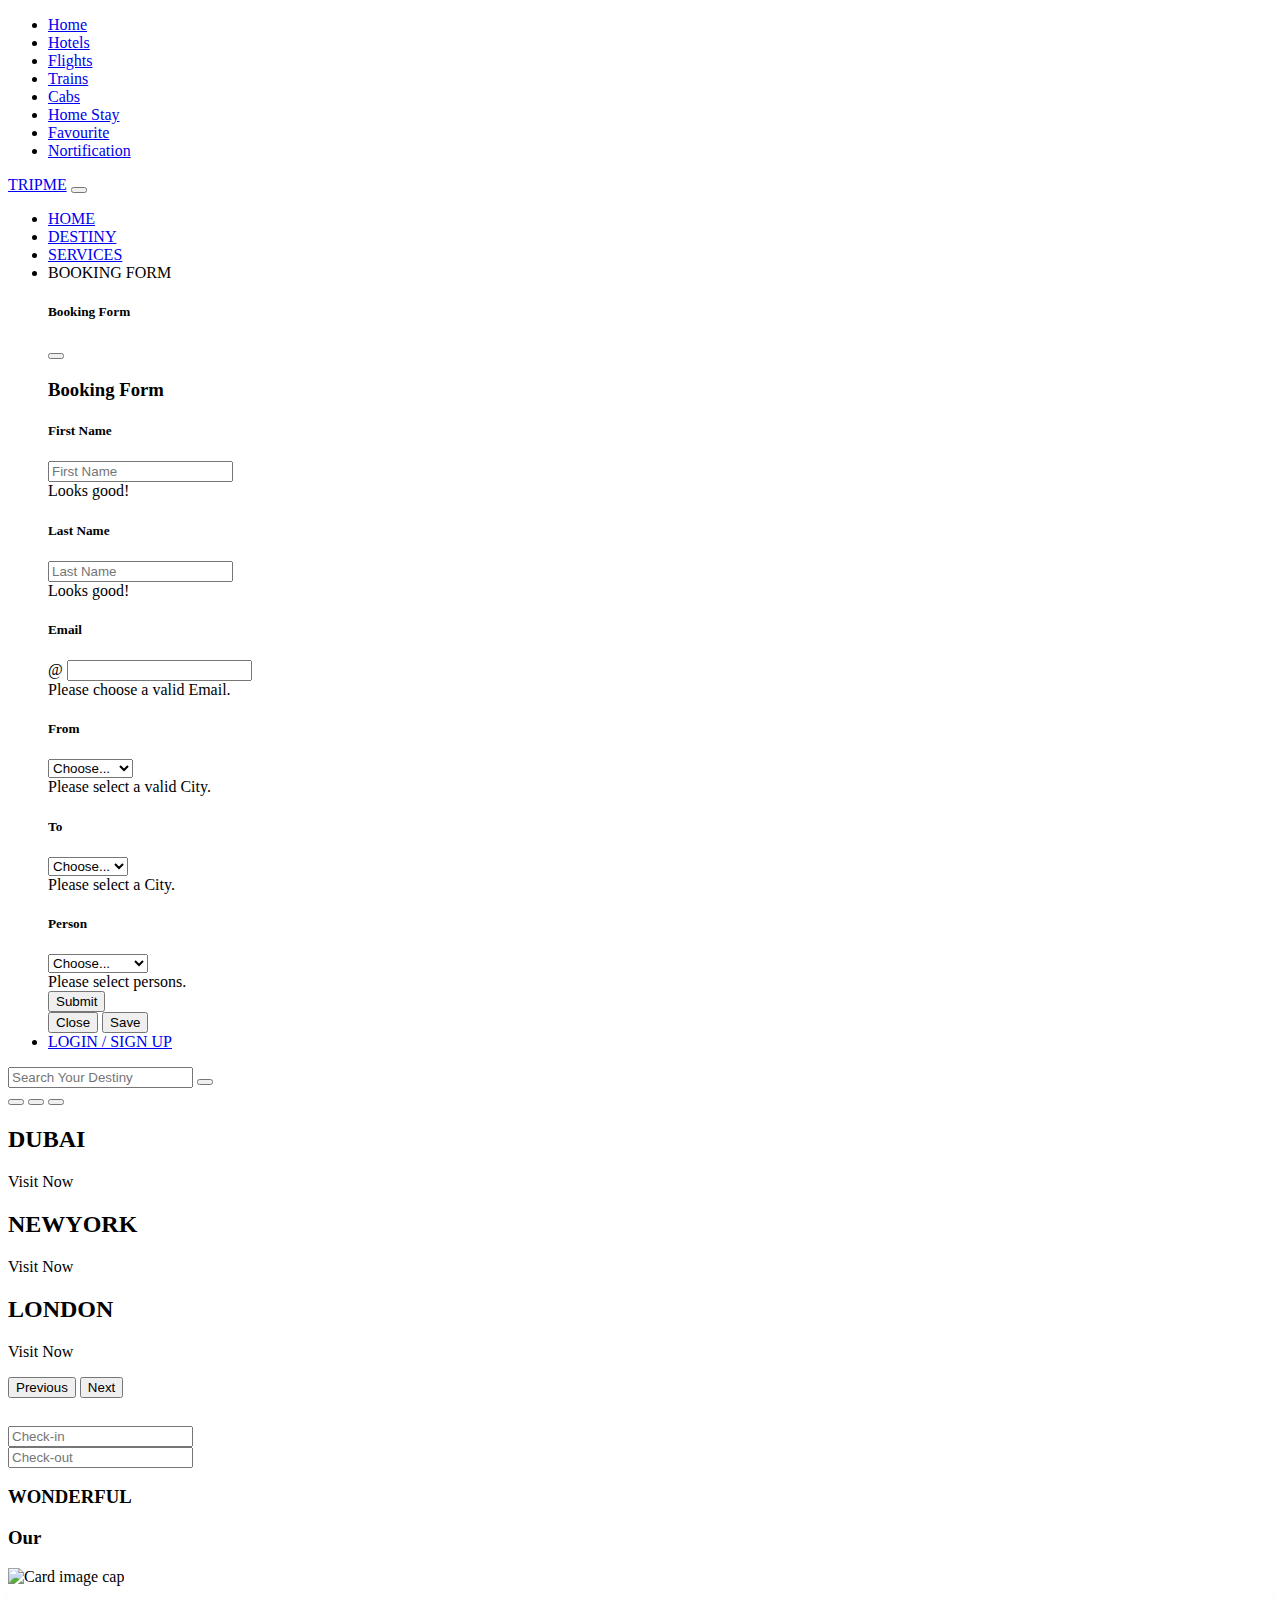
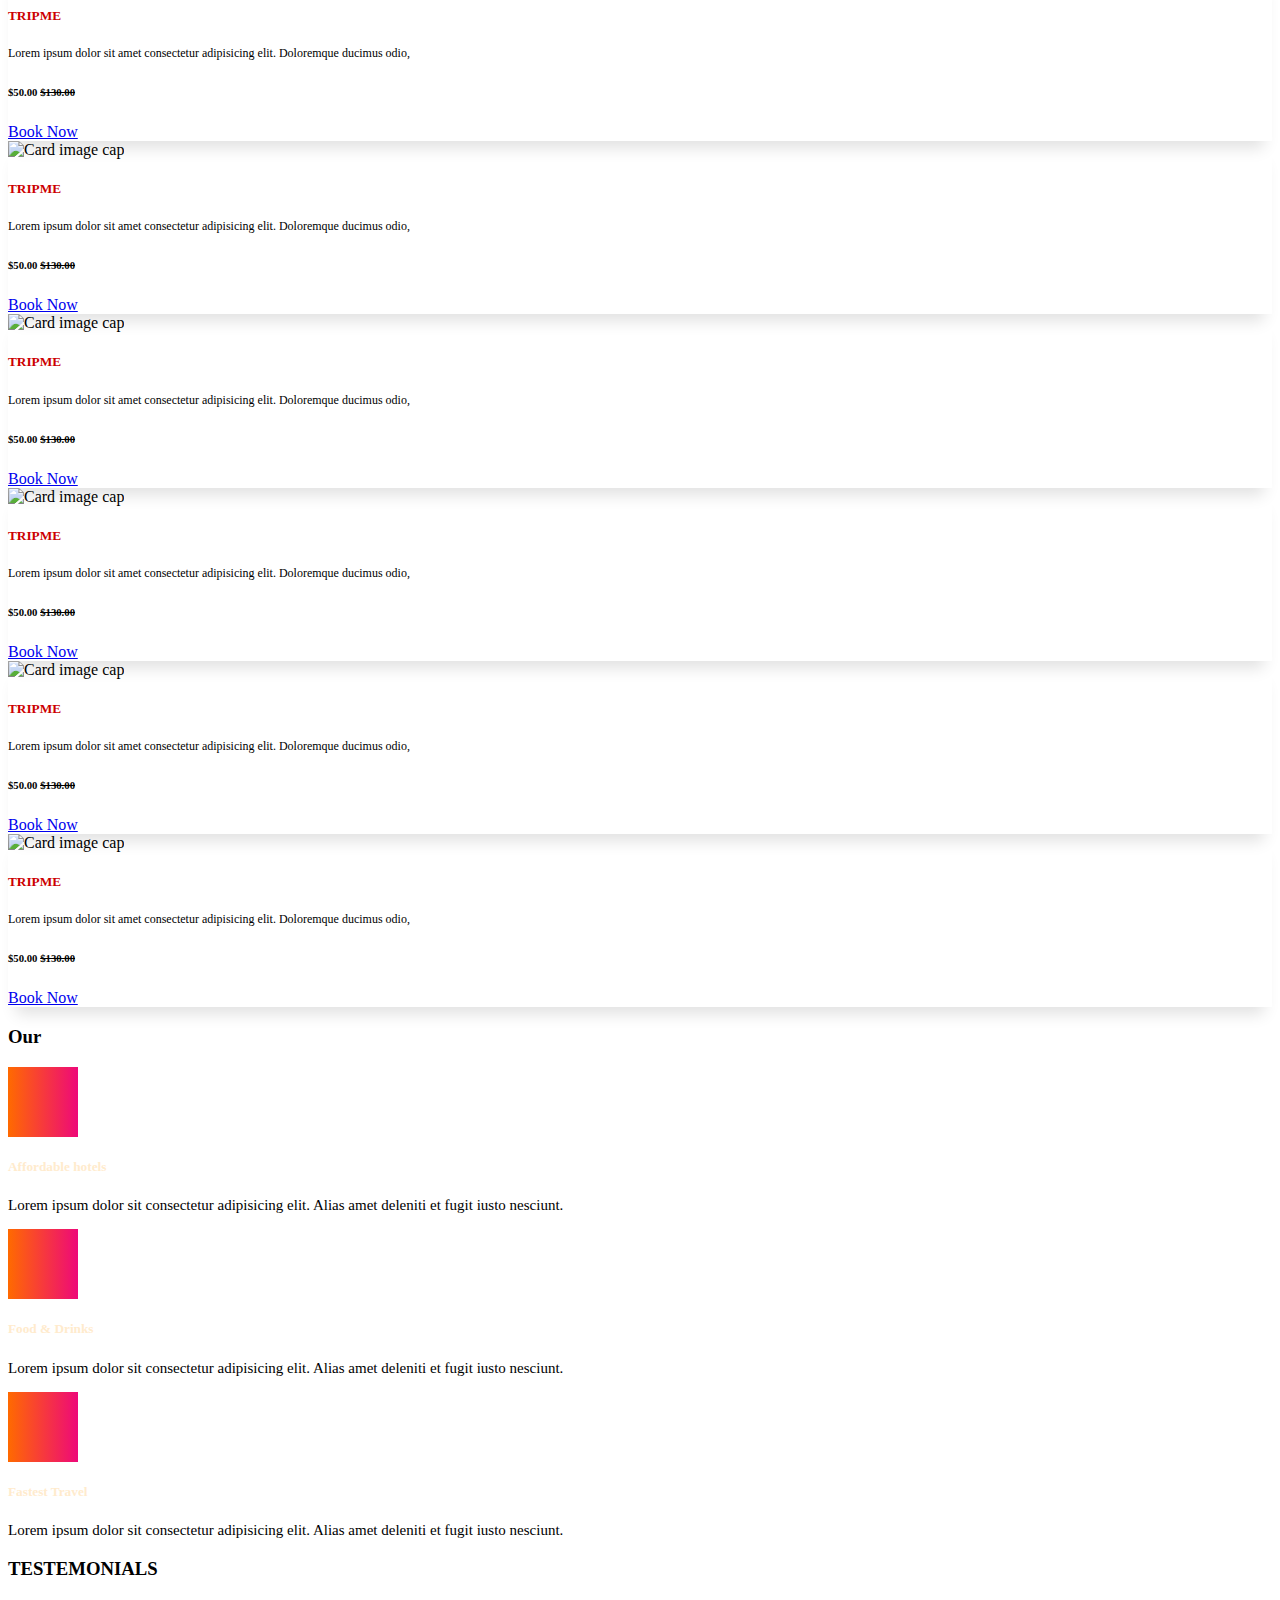
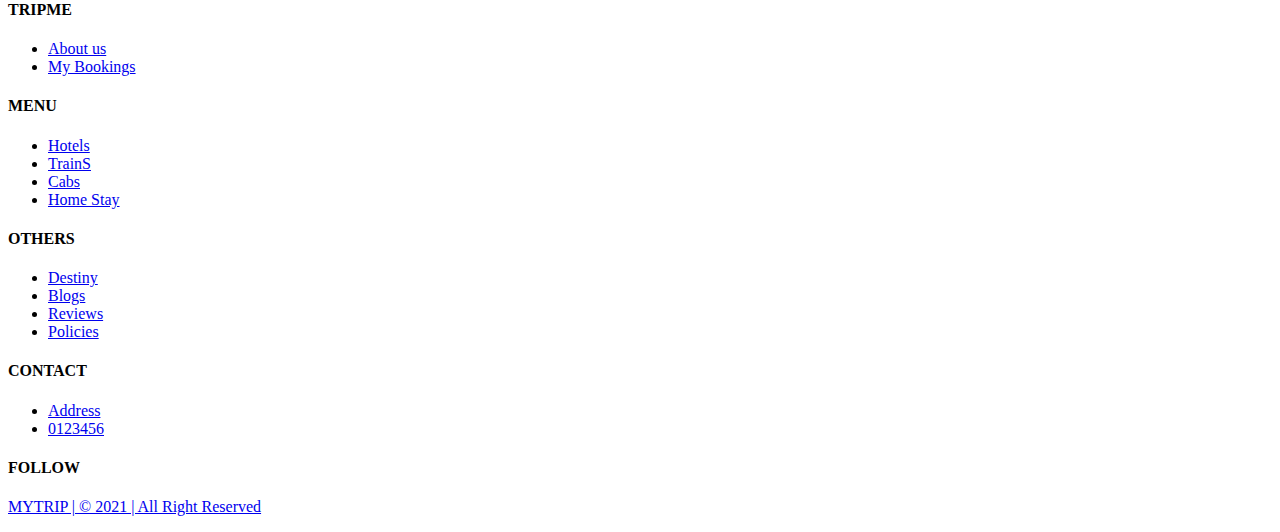
==== index.html @ 342d076f "Update index.html" ====
<!DOCTYPE html>

<html>

<head>
    <meta charset="utf-8" />
    <meta http-equiv="X-UA-Compatible" content="IE=edge" />
    <title></title>
    <meta name="description" content="" />
    <meta name="viewport" content="width=device-width, initial-scale=1" />

    <!-- Bootstrap CSS -->
    <link href="https://cdn.jsdelivr.net/npm/bootstrap@5.0.2/dist/css/bootstrap.min.css" rel="stylesheet"
        integrity="sha384-EVSTQN3/azprG1Anm3QDgpJLIm9Nao0Yz1ztcQTwFspd3yD65VohhpuuCOmLASjC" crossorigin="anonymous" />

    <!-- font awesome cdn -->
    <link rel="stylesheet" href="https://use.fontawesome.com/releases/v5.15.4/css/all.css"
        integrity="sha384-DyZ88mC6Up2uqS4h/KRgHuoeGwBcD4Ng9SiP4dIRy0EXTlnuz47vAwmeGwVChigm" crossorigin="anonymous" />

    <link href="https://cdnjs.cloudflare.com/ajax/libs/OwlCarousel2/2.1.3/assets/owl.carousel.min.css" rel="stylesheet"
        type="text/css">
    <!-- j query -->
    <!-- <link rel="stylesheet" href="css/nivo-slider.css" media="screen">
    <link rel="stylesheet" href="css/futurico-theme.css" media="screen"> -->

    <!-- google font -->
    <link rel="preconnect" href="https://fonts.googleapis.com" />
    <link rel="preconnect" href="https://fonts.gstatic.com" crossorigin />
    <link href="https://fonts.googleapis.com/css2?family=Poppins:wght@300&display=swap" rel="stylesheet" />

    <!-- box icon cdn -->
    <!-- <script src="https://unpkg.com/boxicons@2.0.9/dist/boxicons.js"></script> -->

    <link rel="stylesheet" href="style.css" />
    <title>Document</title>
</head>

<body>

<!-- preloader -->

<div class="loader_bg">
    <div class="loader"></div>
</div>

<!-- loader ends -->







    <!-- Side navbar -->
    <div class="sidebar">
        <div class="navigation_bar">
            <ul class="nav_list">
                <div class="logo-container">
                    <!-- <div class="logo">
                        <span class="logo">
                            <ion-icon name="pin"></ion-icon>
                        </span>
                        <span class="logo-title">MYTRIP</span>
                    </div> -->
                    <div class="toggle">
                        <ion-icon name="arrow-dropdown" class="open"></ion-icon>
                        <ion-icon name="arrow-dropleft" class="close"></ion-icon>
                    </div>
                </div>
                <!-- <li class="list">
                    <span class="icon"><ion-icon name="search"></ion-icon></span>
                        <input type="text" placeholder="search" name="search" id="search">
                     <span class="link-name">Home</span> 
                </li> -->
                <li class="list active">
                    <!-- <b></b>
                    <b></b> -->
                    <a href="index.html">
                        <span class="icon">
                            <ion-icon name="home"></ion-icon>
                        </span>
                        <span class="menu-title">Home</span>
                    </a>
                    <!-- <span class="link-name">Home</span> -->
                </li>
                <li class="list">
                    <!-- <b></b>
                    <b></b> -->
                    <a href="#">
                        <span class="icon">
                            <i class="fas fa-hotel"></i>
                        </span>
                        <span class="menu-title">Hotels</span>
                    </a>
                    <!-- <span class="link-name">Home</span> -->
                </li>
                <li class="list">
                    <!-- <b></b>
                    <b></b> -->
                    <a href="#">
                        <span class="icon">
                            <ion-icon name="airplane"></ion-icon>
                        </span>
                        <span class="menu-title">Flights</span>
                    </a>
                    <!-- <span class="link-name">Home</span> -->
                </li>
                <li class="list">
                    <!-- <b></b>
                    <b></b> -->
                    <a href="#">
                        <span class="icon">
                            <ion-icon name="train"></ion-icon>
                        </span>
                        <span class="menu-title">Trains</span>
                    </a>
                    <!-- <span class="link-name">Home</span> -->
                </li>
                <li class="list">
                    <!-- <b></b>
                    <b></b> -->
                    <a href="#">
                        <span class="icon">
                            <ion-icon name="car"></ion-icon>
                        </span>
                        <span class="menu-title">Cabs</span>
                    </a>
                    <!-- <span class="link-name">Home</span> -->
                </li>
                <li class="list">
                    <!-- <b></b>
                    <b></b> -->
                    <a href="#">
                        <span class="icon">
                            <i class="fas fa-house-user"></i>
                        </span>
                        <span class="menu-title">Home Stay</span>
                    </a>
                    <!-- <span class="link-name">Home</span> -->
                </li>
                <li class="list">
                    <!-- <b></b>
                    <b></b> -->
                    <a href="#">
                        <span class="icon">
                            <ion-icon name="heart-empty"></ion-icon>
                        </span>
                        <span class="menu-title">Favourite</span>
                    </a>
                    <!-- <span class="link-name">Home</span> -->
                </li>
                <li class="list">
                    <!-- <b></b>
                    <b></b> -->
                    <a href="#">
                        <span class="icon">
                            <ion-icon name="notifications-outline"></ion-icon>
                        </span>
                        <span class="menu-title">Nortification</span>
                    </a>
                    <!-- <span class="link-name">Home</span> -->
                </li>
            </ul>
        </div>
    </div>

    <!-- Side navbar  ends-->

    <!-- home-container -->
    <div class="homecontainer">


        <!-- navbar -->
        <div class="top-nav ">
            <nav class="navbar navbar-expand-lg  navbar-dark text-white">
                <div class="container-fluid">
                    <a class="navbar-brand ml-2 mr-1" href="#"><span class="icon">
                            <i class="fa fa-location-arrow" aria-hidden="true"></i>
                        </span>
                        <span class="menu-title"> TRIPME</span></a>
                    <button class="navbar-toggler" type="button" data-bs-toggle="collapse"
                        data-bs-target="#navbarSupportedContent" aria-controls="navbarSupportedContent"
                        aria-expanded="false" aria-label="Toggle navigation">
                        <span class="navbar-toggler-icon"></span>
                    </button>
                    <div class="collapse navbar-collapse justify-content-end mr-5" id="navbarSupportedContent">
                        <ul class="navbar-nav mr-auto mb-2 mb-lg-0">
                            <!-- <li class="nav-item">
                    <a class="nav-link active" aria-current="page" href="#">Home</a>
                  </li> -->
                  <li class="nav-item">
                    <a class="nav-link text-white" href="index.html">HOME</a>
                </li>
                <li class="nav-item">
                  <a class="nav-link text-white" href="#destiny">DESTINY</a>
              </li>
                <li class="nav-item">
                  <a class="nav-link text-white" href="#services">SERVICES</a>
              </li>
                            <li class="nav-item dropdown mt-2">
                               <!-- Button trigger modal -->
<a type="button" class=" text-white" data-bs-toggle="modal" data-bs-target="#exampleModal">
    BOOKING FORM
  </a>
  
  <!-- Modal -->
  <div class="modal fade" id="exampleModal" tabindex="-1" aria-labelledby="exampleModalLabel" aria-hidden="true">
    <div class="modal-dialog">
      <div class="modal-content">
        <div class="modal-header">
          <h5 class="modal-title" id="exampleModalLabel">Booking Form</h5>
          <button type="button" class="btn-close" data-bs-dismiss="modal" aria-label="Close"></button>
        </div>
        <div class="modal-body">
          
<!-- form -->
<div class="container">
    <h3 class="form-title mb-4 text-dark">Booking Form</h3>
<form class="row g-3 needs-validation" novalidate>
    <div class="col-md-12">
      <label for="validationCustom01" class="form-label"><h5 class="text-dark">First Name</h5></label>
      <input type="text" class="form-control" id="validationCustom01" placeholder="First Name" required>
      <div class="valid-feedback">
        Looks good!
      </div>
    </div>
    <div class="col-md-12">
      <label for="validationCustom02" class="form-label"><h5 class="text-dark">Last Name</h5></label>
      <input type="text" class="form-control" id="validationCustom02" placeholder="Last Name" required>
      <div class="valid-feedback">
        Looks good!
      </div>
    </div>
    <div class="col-md-12">
      <label for="validationCustomUsername" class="form-label"><h5 class="text-dark">Email</h5></label>
      <div class="input-group has-validation">
        <span class="input-group-text" id="inputGroupPrepend">@</span>
        <input type="email" class="form-control" id="validationCustomemail" aria-describedby="inputGroupPrepend" required>
        <div class="invalid-feedback">
          Please choose a valid Email.
        </div>
      </div>
    </div>
    <div class="col-md-4">
        <label for="validationCustom04" class="form-label"><h5 class="text-dark">From</h5></label>
        <select class="form-select" id="validationCustom04" required>
          <option selected disabled value="">Choose...</option>
          <option><h5>Delhi</h5></option>
          <option>Mumbai</option>
          <option>hyderabad</option>
        </select>
        <div class="invalid-feedback">
          Please select a valid City.
        </div>
      </div>
    <div class="col-md-4">
      <label for="validationCustom04" class="form-label"><h5 class="text-dark">To</h5></label>
      <select class="form-select" id="validationCustom04" required>
        <option selected disabled value="">Choose...</option>
        <option>kanpur</option>
          <option>Bhopal</option>
          <option>Indore</option>
      </select>
      <div class="invalid-feedback">
        Please select a City.
      </div>
    </div>
    <div class="col-md-4">
        <label for="validationCustom04" class="form-label"><h5 class="text-dark">Person</h5></label>
        <select class="form-select" id="validationCustom04" required>
          <option selected disabled value="">Choose...</option>
          <option>1</option>
            <option>2</option>
            <option>3</option>
          <option>Small-GroUp</option>
            <option>Family</option>
        </select>
        <div class="invalid-feedback">
          Please select persons.
        </div>
      </div>
    <!-- <div class="col-12">
      <div class="form-check text-secondary">
        <input class="form-check-input" type="checkbox" value="" id="invalidCheck" required>
        <label class="form-check-label" for="invalidCheck">
          Agree to terms and conditions
        </label>
        <div class="invalid-feedback">
          You must agree before submitting.
        </div>
      </div>
    </div> -->
    <div class="col-12">
      <button class="btn btn-submit  mb-2" type="submit">Submit</button>
    </div>
  </form>
</div>

        </div>
        <div class="modal-footer">
          <button type="button" class="btn btn-submit" data-bs-dismiss="modal">Close</button>
          <button type="button" class="btn btn-submit">Save</button>
        </div>
      </div>
    </div>
  </div>
                            </li>
                            <li class="nav-item">
                                <a class="nav-link mt-2 text-white" href="login-Signup.html">LOGIN / SIGN UP</a>
                            </li>
                            <!-- <li class="nav-item">
                    <a class="nav-link disabled" href="#" tabindex="-1" aria-disabled="true">Disabled</a>
                  </li> -->
                        </ul>
                        <form class="d-flex">
                            <input class="form-control me-2" type="search" placeholder="Search Your Destiny"
                                aria-label="Search" />
                            <button class="btn bg-white active " type="submit">
                                <i class="fas fa-search"></i>
                            </button>
                        </form>
                    </div>
                </div>
            </nav>
        </div>
        <!-- navbar ends -->

        <!-- main-container -->




        <div class="home-image-slider">
          <div id="carouselExampleIndicators" class="carousel slide" data-bs-ride="carousel">
            <div class="carousel-indicators">
              <button type="button" data-bs-target="#carouselExampleIndicators" data-bs-slide-to="0" class="active" aria-current="true" aria-label="Slide 1"></button>
              <button type="button" data-bs-target="#carouselExampleIndicators" data-bs-slide-to="1" aria-label="Slide 2"></button>
              <button type="button" data-bs-target="#carouselExampleIndicators" data-bs-slide-to="2" aria-label="Slide 3"></button>
            </div>
            <div class="carousel-inner">
              <div class="carousel-item active" style="background-image: url(https://www.mediafire.com/view/j9wg5b8eonym2t2/img-dubai.jpg/file);;">
               <div class="container">
                 <h2>DUBAI</h2>
                 <p>Visit Now</p>
               </div>
              </div>
              <div class="carousel-item" style="background-image: url(https://www.mediafire.com/view/9dvwrg6ce9prygx/img-newyork.jpg/file);">
                <div class="container">
                  <h2>NEWYORK</h2>
                  <p>Visit Now</p>
                </div>
              </div>
              <div class="carousel-item" style="background-image: url(https://www.mediafire.com/view/5lhsx14hwhuvcq5/img-london.jpg/file);">
                <div class="container">
                  <h2>LONDON</h2>
                  <p>Visit Now</p>
                </div>
              </div>
            </div>
            <button class="carousel-control-prev" type="button" data-bs-target="#carouselExampleIndicators" data-bs-slide="prev">
              <span class="carousel-control-prev-icon" aria-hidden="true"></span>
              <span class="visually-hidden">Previous</span>
            </button>
            <button class="carousel-control-next" type="button" data-bs-target="#carouselExampleIndicators" data-bs-slide="next">
              <span class="carousel-control-next-icon" aria-hidden="true"></span>
              <span class="visually-hidden">Next</span>
            </button>
          </div>
        </div>




        <!--home Card-->
        <div class="main-container">

            <div class="container-fluid grid-container">
                <div class="row ">

                    <!-- <div class="col-lg-12">

                        <div class="carousel-item active">
                            <div class="video-container">
                                <video src="/videos/beach.mp4" muted autoplay></video>
                                <div class="carousel-caption caption-1">
                                    <div class="main-text">
                                        <h3 class="up">Live as it</h3>
                                        <h2>THE PARADISE</h2>
                                        <h3 class="down">Is on earth</h3>
                                        <div class="btn btn-outline-none">Find a Trip</div>
                                    </div>
                                </div>
                            </div>
                        </div>
                    </div> -->









                    <!-- <div class="video-home">
                            <video src="/videos/dubai.mp4" width="100%" height="100%" muted autoplay  aria-autocomplete="both"></video>
                            <div class="video-caption caption">
                               <h3>Live as it</h3>
                               <h1>THE paradise</h1>
                               <h3>is on earth</h3>
                                <h1>
                                    <div>R</div>
                                    <div>O</div>
                                    <div>M</div>
                                    <div>E</div>
                                </h1>  
                               <div class="btn bg-white text-dark">FIND A TRIP</div>
                            </div>
                        </div>  -->
                    <!-- <p>123</p> -->
                    <!-- <video src="/videos/travel.mp4" width="100%" muted autoplay></video> -->
                    <!-- <img src="/images/pexels-michael-block-3225528.jpg" width="100%" alt=""> -->

                    <!-- crousel slider -->
                    <!-- <div class="slider-container">
                            <div id="carouselExampleFade" class="carousel slide carousel-fade carousel-gray"
                                data-bs-ride="carousel">
                                <div class="carousel-inner">
                                    <div class="carousel-item active">
                                        <video src="/videos/dubai.mp4" width="100%" height="100%" muted
                                            autoplay></video>
                                        <div class="carousel-caption caption-1">
                                            <h1>DUBAI</h1>
                                            <!-- <h1>
                                                <div>R</div>
                                                <div>O</div>
                                                <div>M</div>
                                                <div>E</div>
                                            </h1> 
                                            <p>
                                                Visit Seven Monuments
                                            <!-- </p> 
                                        </div>
                                    </div> 
                                    <div class="carousel-item">
                                        <video src="/videos/london.mp4" width="100%" height="100%" muted
                                            autoplay></video>
                                        <div class="carousel-caption caption-2">
                                            <h1>LONDON</h1> 
                                            <h1>
                                                <div>J</div>
                                                <div>A</div>
                                                <div>P</div>
                                                <div>A</div>
                                                <div>N</div>
                                            </h1> 
                                            <p>
                                                Visit Seven Monuments
                                            </p> -->
                    <!-- </div>
                                    </div>
                                    <div class="carousel-item">
                                        <video src="/videos/beach.mp4" width="100%" height="100%" muted
                                            autoplay></video>
                                        <div class="carousel-caption caption-3">
                                            <h1>MIAMI</h1> -->
                    <!-- <h1>
                                                <div>P</div>
                                                <div>A</div>
                                                <div>R</div>
                                                <div>I</div>
                                                <div>S</div>
                                            </h1> 
                                            <p>
                                                Visit Seven Monuments
                                            </p> -->
                    <!-- </div>
                                    </div>
                                </div>
                                <button class="carousel-control-prev" type="button"
                                    data-bs-target="#carouselExampleFade" data-bs-slide="prev">
                                    <span class="carousel-control-prev-icon" aria-hidden="true"></span>
                                    <span class="visually-hidden">Previous</span>
                                </button>
                                <button class="carousel-control-next" type="button"
                                    data-bs-target="#carouselExampleFade" data-bs-slide="next">
                                    <span class="carousel-control-next-icon" aria-hidden="true"></span>
                                    <span class="visually-hidden">Next</span>
                                </button>
                            </div>
                        </div> -->
                    <!-- crousel slider ends -->








                    <div class="col-lg-12">

                        <div class="row ">
                            <!-- first-column -->
                            <div class="col-lg-9">
                                <div class="right-container">
                                    <div class="home_card">
                                        <div class="card">
                                            <div class="card-body">
                                                <!-- card-search -->
                                                <div class="search-top-container">
                                                    <div class="location">
                                                        <span style="color: white; font-size: 25px;">
                                                            <ion-icon name="pin"></ion-icon>
                                                        </span>
                                                        <span
                                                            style="color: white; margin-left: -5px; font-size: 20px">Masoori</span>
                                                    </div>
                                                    <!-- check in checkout -->
                                                    <div class="check-in-out"></div>
                                                    <div class="row">
                                                        <div class="col-lg-5 col-12 col-sm-5 ">
                                                            <div class="check_in">
                                                                <span style="color: white; font-size: 20px;">
                                                                    <ion-icon name="calendar"></ion-icon>
                                                                </span>
                                                                <span>
                                                                    <div class="check_in">
                                                                        <input type="input" class="form__field"
                                                                            placeholder="Check-in" autocomplete="off"
                                                                            name="name" id='name' required />
                                                                        <!-- <label for="name" class="form__label">Name</label> -->
                                                                    </div>
                                                                </span>
                                                            </div>
                                                        </div>
                                                        <div class="col-lg-5 col-12 col-sm-5">
                                                            <div class="check_out">
                                                                <span style="color: white; font-size: 20px;">
                                                                    <ion-icon name="calendar"></ion-icon>
                                                                </span>
                                                                <span>
                                                                    <div class="check_out">
                                                                        <input type="input" class="form__field"
                                                                            placeholder="Check-out" name="name"
                                                                            autocomplete="off" id='name' required />
                                                                        <!-- <label for="name" class="form__label">Name</label> -->
                                                                    </div>
                                                                </span>
                                                            </div>
                                                        </div>
                                                        <div class="col-lg-2 col-12 col-sm-2">
                                                            <div class="search-top-container-right ">
                                                                <!-- <input type="search" name="search" id=""> -->
                                                                <divc class=" btn search-icon">
                                                                    <span style=" font-size: 20px;">
                                                                        <ion-icon name="search"></ion-icon>
                                                                    </span>
                                                            </div>
                                                        </div>
                                                    </div>
                                                </div>
                                                <!-- card-search ends -->
                                            </div>
                                        </div>
                                    </div>

                                </div>
                            </div>
                            <!-- second-column -->
                            <!-- <div class="col-lg-8 col-12">

                           Lorem ipsum dolor sit amet consectetur adipisicing elit. Ad, sint sequi eligendi explicabo aliquid iste.



                            </div> -->
                        </div>
                    </div>

                </div>
            </div>
        </div>
    </div>
    </div>



















     <!-- card slider -->
     <div id="destiny">
     <div class="card-slider-container">
     <section id="slider" class="pt-5">
        <div class="container-fluid mt-2">
          <div class="text-center my-5">
            <h3 class=" display-6 ">WONDERFUL <span style="color: white ">DESTINIES</span></h3>
        </div>
            <div class="slider">
                <div class="owl-carousel">
                    <div class="slider-card">
                        <div class="d-flex justify-content-center align-items-center mb-4">
                            <img src="https://www.mediafire.com/view/662724t2zpm9j7o/img-japan.jpg/file" alt="">
                        </div>
                        <h5 class="mb-0 text-center">JAPAN</h5>
                        <!-- <p class="text-center p-4">best place to visit</p> -->
                    </div>
                    <div class="slider-card">
                        <div class="d-flex justify-content-center align-items-center mb-4">
                            <img src="https://www.mediafire.com/view/5lhsx14hwhuvcq5/img-london.jpg/file" alt="">
                        </div>
                        <h5 class="mb-0 text-center">LONDON</h5>
                        <!-- <p class="text-center p-4"></p> -->
                    </div>
                    <div class="slider-card">
                        <div class="d-flex justify-content-center align-items-center mb-4">
                            <img src="https://www.mediafire.com/view/lu445zw98ea62ht/img-rome.jpg/file" alt="">
                        </div>
                        <h5 class="mb-0 text-center">ROME</h5>
                        <!-- <p class="text-center p-4"></p> -->
                    </div>
                    <div class="slider-card">
                        <div class="d-flex justify-content-center align-items-center mb-4">
                            <img src="https://www.mediafire.com/view/9dvwrg6ce9prygx/img-newyork.jpg/file" alt="">
                        </div>
                        <h5 class="mb-0 text-center">NEWYORK</h5>
                        <!-- <p class="text-center p-4"></p> -->
                    </div>
                    <div class="slider-card">
                        <div class="d-flex justify-content-center align-items-center mb-4">
                            <img src="https://www.mediafire.com/view/j9wg5b8eonym2t2/img-dubai.jpg/file" alt="">
                        </div>
                        <h5 class="mb-0 text-center">DUBAI</h5>
                        <!-- <p class="text-center p-4"></p> -->
                    </div>
                </div>
            </div>
        </div>
    </section>
  </div>
</div>












    <!-- home-container ends -->

    <!-- <div class="container">
    <div class="row row-cols-2">
      <div class="col bg-danger">Column</div>
      <div class="col bg-primary">Column</div>
      <div class="col bg-warning">Column</div>
      <div class="col bg-success">Column</div>
    </div>
  </div> -->








<div class="visit-card">
    <div class="container mt-5">
      <div class="text-center mb-4">
        <h3 class="display-6 ">Our <span style="color: white">PACKAGES</span></h3>
    </div>
    <div class="row row-cols-1 row-cols-md-3 g-4 h-100">
      <!-- card start -->
      <div class="col mb-5">
        <div
          class="card h-100"
          style="box-shadow: 0px 15px 15px -8px rgba(0, 0, 0, 0.123)"
        >
          <img
            class="card-img" src="https://www.mediafire.com/view/qdpryc3ea2dynaa/img-1.jpg/file" alt="Card image cap"/>
          <div class="card-body">
            <div class="visit-card-title pb-2">
              <h5 style="color: rgb(204, 0, 0)">
                <span class="logo">
                    <ion-icon name="pin"></ion-icon>
                </span>
                <span class="logo-title">TRIPME</span>
            </h5>
            </div>
            <p class="card-text" style="font-size: 12px">
                Lorem ipsum dolor sit amet consectetur adipisicing elit. Doloremque ducimus odio,
            </p>
            <div class="stars"><span><ion-icon name="star-outline"></ion-icon></span>
                <span><ion-icon name="star-outline"></ion-icon></span>
                <span><ion-icon name="star-outline"></ion-icon></span>
                <span><ion-icon name="star-outline"></ion-icon></span>
                <span><ion-icon name="star-outline"></ion-icon></span>
            </div>
            <h6 class="price">$50.00 <strike>$130.00</strike></h6>
            <a href="#" class="btn btn-dark mt-1">Book Now</a>
          </div>
        </div>
      </div>
      <!-- card ends --><!-- card start -->
      <div class="col mb-5">
        <div
          class="card h-100"
          style="box-shadow: 0px 15px 15px -8px rgba(0, 0, 0, 0.123)"
        >
          <img
            class="card-img" src="https://www.mediafire.com/view/92pucmqlc6eynb0/image-1.jpg/file"  alt="Card image cap"/>
          <div class="card-body">
            <div class="visit-card-title pb-2">
              <h5 style="color: rgb(204, 0, 0)">
                <span class="logo">
                    <ion-icon name="pin"></ion-icon>
                </span>
                <span class="logo-title">TRIPME</span>
            </h5>
            </div>
            <p class="card-text" style="font-size: 12px">
                Lorem ipsum dolor sit amet consectetur adipisicing elit. Doloremque ducimus odio,
            </p>
            <div class="stars"><span><ion-icon name="star-outline"></ion-icon></span>
                <span><ion-icon name="star-outline"></ion-icon></span>
                <span><ion-icon name="star-outline"></ion-icon></span>
                <span><ion-icon name="star-outline"></ion-icon></span>
                <span><ion-icon name="star-outline"></ion-icon></span>
            </div>
            <h6 class="price">$50.00 <strike>$130.00</strike></h6>
            <a href="#" class="btn btn-dark mt-1">Book Now</a>
          </div>
        </div>
      </div>
          <!-- card ends --><!-- card start -->
          <div class="col mb-5">
            <div
              class="card h-100"
              style="box-shadow: 0px 15px 15px -8px rgba(0, 0, 0, 0.123)"
            >
              <img
                class="card-img" src="https://www.mediafire.com/view/tiase89taxz93ra/img-2.jpg/file"  alt="Card image cap"/>
              <div class="card-body">
                <div class="visit-card-title pb-2">
                  <h5 style="color: rgb(204, 0, 0)">
                    <span class="logo">
                        <ion-icon name="pin"></ion-icon>
                    </span>
                    <span class="logo-title">TRIPME</span>
                </h5>
                </div>
                <p class="card-text" style="font-size: 12px">
                    Lorem ipsum dolor sit amet consectetur adipisicing elit. Doloremque ducimus odio,
                </p>
                <div class="stars"><span><ion-icon name="star-outline"></ion-icon></span>
                    <span><ion-icon name="star-outline"></ion-icon></span>
                    <span><ion-icon name="star-outline"></ion-icon></span>
                    <span><ion-icon name="star-outline"></ion-icon></span>
                    <span><ion-icon name="star-outline"></ion-icon></span>
                </div>
                <h6 class="price">$50.00 <strike>$130.00</strike></h6>
                <a href="#" class="btn btn-dark mt-1">Book Now</a>
              </div>
            </div>
          </div>
          <!-- card ends --><!-- card start -->
          <div class="col mb-5">
            <div
              class="card h-100"
              style="box-shadow: 0px 15px 15px -8px rgba(0, 0, 0, 0.123)"
            >
              <img
                class="card-img" src="https://www.mediafire.com/view/hu5insud122eyli/img-3.jpg/file"  alt="Card image cap"/>
              <div class="card-body">
                <div class="visit-card-title pb-2">
                  <h5 style="color: rgb(204, 0, 0)">
                    <span class="logo">
                        <ion-icon name="pin"></ion-icon>
                    </span>
                    <span class="logo-title">TRIPME</span>
                </h5>
                </div>
                <p class="card-text" style="font-size: 12px">
                    Lorem ipsum dolor sit amet consectetur adipisicing elit. Doloremque ducimus odio,
                </p>
                <div class="stars"><span><ion-icon name="star-outline"></ion-icon></span>
                    <span><ion-icon name="star-outline"></ion-icon></span>
                    <span><ion-icon name="star-outline"></ion-icon></span>
                    <span><ion-icon name="star-outline"></ion-icon></span>
                    <span><ion-icon name="star-outline"></ion-icon></span>
                </div>
                <h6 class="price">$50.00 <strike>$130.00</strike></h6>
                <a href="#" class="btn btn-dark mt-1">Book Now</a>
              </div>
            </div>
          </div>
          <!-- card ends -->
          <!-- card start -->
          <div class="col mb-5">
            <div
              class="card h-100"
              style="box-shadow: 0px 15px 15px -8px rgba(0, 0, 0, 0.123)"
            >
              <img
                class="card-img" src="https://www.mediafire.com/view/hfgnf3sdgxvw6ye/img-4.jpg/file"  alt="Card image cap"/>
              <div class="card-body">
                <div class="visit-card-title pb-2">
                  <h5 style="color: rgb(204, 0, 0)">
                    <span class="logo">
                        <ion-icon name="pin"></ion-icon>
                    </span>
                    <span class="logo-title">TRIPME</span>
                </h5>
                </div>
                <p class="card-text" style="font-size: 12px">
                    Lorem ipsum dolor sit amet consectetur adipisicing elit. Doloremque ducimus odio,
                </p>
                <div class="stars"><span><ion-icon name="star-outline"></ion-icon></span>
                    <span><ion-icon name="star-outline"></ion-icon></span>
                    <span><ion-icon name="star-outline"></ion-icon></span>
                    <span><ion-icon name="star-outline"></ion-icon></span>
                    <span><ion-icon name="star-outline"></ion-icon></span>
                </div>
                <h6 class="price">$50.00 <strike>$130.00</strike></h6>
                <a href="#" class="btn btn-dark mt-1">Book Now</a>
              </div>
            </div>
          </div>
          <!-- card ends -->
          <!-- card start -->
          <div class="col mb-5">
            <div
              class="card h-100"
              style="box-shadow: 0px 15px 15px -8px rgba(0, 0, 0, 0.123)"
            >
              <img
                class="card-img" src="https://www.mediafire.com/view/bzcri91oqxnramt/img-6.jpg/file"  alt="Card image cap"/>
              <div class="card-body">
                <div class="visit-card-title pb-2">
                  <h5 style="color: rgb(204, 0, 0)">
                    <span class="logo">
                        <ion-icon name="pin"></ion-icon>
                    </span>
                    <span class="logo-title">TRIPME</span>
                </h5>
                </div>
                <p class="card-text" style="font-size: 12px">
                    Lorem ipsum dolor sit amet consectetur adipisicing elit. Doloremque ducimus odio,
                </p>
                <div class="stars"><span><ion-icon name="star-outline"></ion-icon></span>
                    <span><ion-icon name="star-outline"></ion-icon></span>
                    <span><ion-icon name="star-outline"></ion-icon></span>
                    <span><ion-icon name="star-outline"></ion-icon></span>
                    <span><ion-icon name="star-outline"></ion-icon></span>
                </div>
                <h6 class="price">$50.00 <strike>$130.00</strike></h6>
                <a href="#" class="btn btn-dark mt-1">Book Now</a>
              </div>
            </div>
          </div>
          <!-- card ends -->
      </div>
</div>
</div>


<!-- 

<div class="card-1">
    <figure class="hover-card">
        <div class="image"><img src="https://www.mediafire.com/view/ddy1iu6q3l66vi1/slide-img-5_%25281%2529.jpg/file" alt="pr-sample23" /></div>
        <figcaption>
          <div class="date"><span class="day">28</span><span class="month">Oct</span></div>
          <h3>The World Ended Yesterday</h3>
          <p>
      
            You know what we need, Hobbes? We need an attitude. Yeah, you can't be cool if you don't have an attitude.
          </p>
        </figcaption>
        <a href="#"></a>
      </figure>
</div> -->













<!-- 
<svg height="30px" fill="currentColor" version="1.1" id="Layer_1" xmlns="http://www.w3.org/2000/svg"
xmlns:xlink="http://www.w3.org/1999/xlink" x="0px" y="0px"
viewBox="0 0 458.571 458.571" style="enable-background:new 0 0 458.571 458.571;"
xml:space="preserve"> -->



<div class="container my-2">
  <section id="services">
      <div class="text-center">
          <!-- <span>SERVICES</span> -->
          <h3 class=" display-5 ">Our <span style="color: white">Services</span></h3>
      </div>
      <div class="row">
          <div class="col-md-4 my-2">
              <div class="px-3 my-5">
                  <div class="circle text-white rounded-circle d-flex align-items-center justify-content-center mx-auto mb-4"
                       style="width: 70px;height: 70px;  background: #ee0979;
                       background: -webkit-linear-gradient(to right, #ff6a00, #ee0979);
                       background: linear-gradient(to right, #ff6a00, #ee0979);"
                       >
                       <i class="fas fa-hotel fa-2x"></i>
                  </div>
                  <div class="px-3 text-center pb-3">
                      <h5 class="text-uppercase" style="font-weight: 600; color: blanchedalmond;">Affordable hotels</h5>
                      <p class="font-weight-light my-3"  style="font-size: 15px;">Lorem ipsum dolor sit consectetur adipisicing elit. Alias amet
                          deleniti et fugit iusto nesciunt.</p>
                  </div>
              </div>
          </div>
        <div class="col-md-4 my-2">
              <div class="px-3 my-5">
                  <div class="circle text-white rounded-circle d-flex align-items-center justify-content-center mx-auto mb-4"
                       style="width: 70px;height: 70px;  background: #ee0979;
                       background: -webkit-linear-gradient(to right, #ff6a00, #ee0979);
                       background: linear-gradient(to right, #ff6a00, #ee0979);">
                       <i class="fas fa-utensils fa-2x"></i>
                  </div>
                  <div class="px-3 text-center pb-3">
                      <h5 class="text-uppercase" style="font-weight: 600; color: blanchedalmond;">Food & Drinks</h5>
                      <p class="font-weight-light my-3" style="font-size: 15px;">Lorem ipsum dolor sit consectetur adipisicing elit. Alias amet
                          deleniti et fugit iusto nesciunt.</p>
                  </div>
              </div>
          </div>
        <div class="col-md-4 my-2">
              <div class="px-3 my-5">
                  <div class="circle text-white rounded-circle d-flex align-items-center justify-content-center mx-auto mb-4"
                       style="width: 70px;height: 70px;  background: #ee0979;
                       background: -webkit-linear-gradient(to right, #ff6a00, #ee0979);
                       background: linear-gradient(to right, #ff6a00, #ee0979);">
                       <i class="fas fa-plane fa-2x"></i>
                  </div>
                  <div class="px-3 text-center pb-3">
                      <h5 class="text-uppercase" style="font-weight: 600; color: blanchedalmond; ">Fastest Travel</h5>
                      <p class="font-weight-light my-3"  style="font-size: 15px;">Lorem ipsum dolor sit consectetur adipisicing elit. Alias amet
                          deleniti et fugit iusto nesciunt.</p>
                  </div>
              </div>
          </div>
      </div>
  </section>
</div>





















<!-- TESTIMONIALS -->
<h3 class="text-center mt-5 pt-5 text-white"><b>TESTEMONIALS</b></h3>
<section class="testimonials">
	<div class="container">

      <div class="row">
        <div class="col-sm-12">
          <div id="customers-testimonials" class="owl-carousel">

            <!--TESTIMONIAL 1 -->
            <div class="item">
              <div class="shadow-effect">
                <img class="img-circle" src="http://themes.audemedia.com/html/goodgrowth/images/testimonial3.jpg" alt="">
                <p>Lorem, ipsum dolor sit amet consectetur adipisicing elit. Laudantium, architecto.</p>
              </div>
              <div class="testimonial-name">EMILIANO AQUILANI</div>
            </div>
            <!--END OF TESTIMONIAL 1 -->
            <!--TESTIMONIAL 2 -->
            <div class="item">
              <div class="shadow-effect">
                <img class="img-circle" src="http://themes.audemedia.com/html/goodgrowth/images/testimonial3.jpg" alt="">
                <p>Lorem, ipsum dolor sit amet consectetur adipisicing elit. Laudantium, architecto.</p>
              </div>
              <div class="testimonial-name">ANNA ITURBE</div>
            </div>
            <!--END OF TESTIMONIAL 2 -->
            <!--TESTIMONIAL 3 -->
            <div class="item">
              <div class="shadow-effect">
                <img class="img-circle" src="http://themes.audemedia.com/html/goodgrowth/images/testimonial3.jpg" alt="">
                <p>Lorem, ipsum dolor sit amet consectetur adipisicing elit. Laudantium, architecto.</p>
              </div>
              <div class="testimonial-name">LARA ATKINSON</div>
            </div>
            <!--END OF TESTIMONIAL 3 -->
            <!--TESTIMONIAL 4 -->
            <div class="item">
              <div class="shadow-effect">
                <img class="img-circle" src="http://themes.audemedia.com/html/goodgrowth/images/testimonial3.jpg" alt="">
                <p>Lorem, ipsum dolor sit amet consectetur adipisicing elit. Laudantium, architecto.</p>
              </div>
              <div class="testimonial-name">IAN OWEN</div>
            </div>
            <!--END OF TESTIMONIAL 4 -->
            <!--TESTIMONIAL 5 -->
            <div class="item">
              <div class="shadow-effect">
                <img class="img-circle" src="http://themes.audemedia.com/html/goodgrowth/images/testimonial3.jpg" alt="">
                <p>Lorem, ipsum dolor sit amet consectetur adipisicing elit. Laudantium, architecto.</p>
              </div>
              <div class="testimonial-name">MICHAEL TEDDY</div>
            </div>
            <!--END OF TESTIMONIAL 5 -->
          </div>
        </div>
      </div>
      </div>
    </section>
    <!-- END OF TESTIMONIALS -->












    <!-- Footer -->
    <footer class="footer">
        <div class="footer-container">
            <div class="row">
                <div class="footer-col">
                    <h4>TRIPME</h4>
                    <ul>
                        <li><a href="about.html">About us</a></li>
                        <li><a href="games.html">My Bookings</a></li>
                        <!-- <li><a href="services.html"></a></li> -->
                        <!-- <li><a href="products.html"></a></li> -->
                    </ul>
                </div>
                <div class="footer-col">
                    <h4>MENU</h4>
                    <ul>
                        <li><a href="#">Hotels</a></li>
                        <li><a href="#">TrainS</a></li>
                        <li><a href="#">Cabs</a></li>
                        <li><a href="#">Home Stay</a></li>
                    </ul>
                </div>
                <div class="footer-col">
                    <h4>OTHERS</h4>
                    <ul>
                        <li><a href="#">Destiny</a></li>
                        <li><a href="#">Blogs</a></li>
                        <li><a href="#">Reviews</a></li>
                        <li><a href="#">Policies</a></li>
                    </ul>
                </div>
                <div class="footer-col">
                    <h4>CONTACT</h4>
                    <div class="contact-details">
                        <ul>
                            <li><a href="#">Address</a></li>
                            <li><a href="#">0123456</a></li>
                            <!-- <li><a href="#"><i class="far fa-envelope"></i> gamify@gmail.com</a></li>  -->
                        </ul>
                    </div>
                </div>
                <div class="footer-col">
                    <h4>FOLLOW</h4>
                    <div class="social-links">
                        <a href="#"><i class="fab fa-facebook fa-2x"></i></a>
                        <a href="#"><i class="fab fa-twitter fa-2x"></i></a>
                        <a href="#"><i class="fab fa-instagram fa-2x"></i></a>
                    </div>
                </div>
            </div>
            <div </div> </div> </footer> <!-- footer-bottom -->
                <div class="bottom-footer">
                    <div class="bottom-text">
                        <p><a href="index.html">
                                <ion-icon name="pin"></ion-icon> MYTRIP |
                             &COPY; 2021 | All Right Reserved</a></p>
                    </div>
                </div>












<!-- preloader -->
<script src="https://cdnjs.cloudflare.com/ajax/libs/jquery/3.4.1/jquery.min.js"></script>
    <script>
        setTimeout(function(){
            $('.loader_bg').fadeToggle();
        }, 1500);
    </script>

<!-- slider card -->


<script src="https://cdnjs.cloudflare.com/ajax/libs/jquery/2.2.2/jquery.min.js"></script>

<script src="https://cdnjs.cloudflare.com/ajax/libs/OwlCarousel2/2.3.4/owl.carousel.min.js"></script>


                <!-- Option 1: Bootstrap Bundle with Popper -->
                <script src="https://cdn.jsdelivr.net/npm/bootstrap@5.0.2/dist/js/bootstrap.bundle.min.js"
                    integrity="sha384-MrcW6ZMFYlzcLA8Nl+NtUVF0sA7MsXsP1UyJoMp4YLEuNSfAP+JcXn/tWtIaxVXM"
                    crossorigin="anonymous">
                </script>

                <!--ion icon -->
                <script src="https://unpkg.com/ionicons@4.5.10-0/dist/ionicons.js"></script>
                <script src="home.js"></script>
                <!--script-link----------->
                <!-- <script type="text/javascript" src="js/script.js"></script> -->
                <script src="https://code.jquery.com/jquery-3.2.1.min.js"></script>

                <script src="js/owl.carousel.min.js"></script>
                <script src="js/script.js"></script>
</body>

</html>
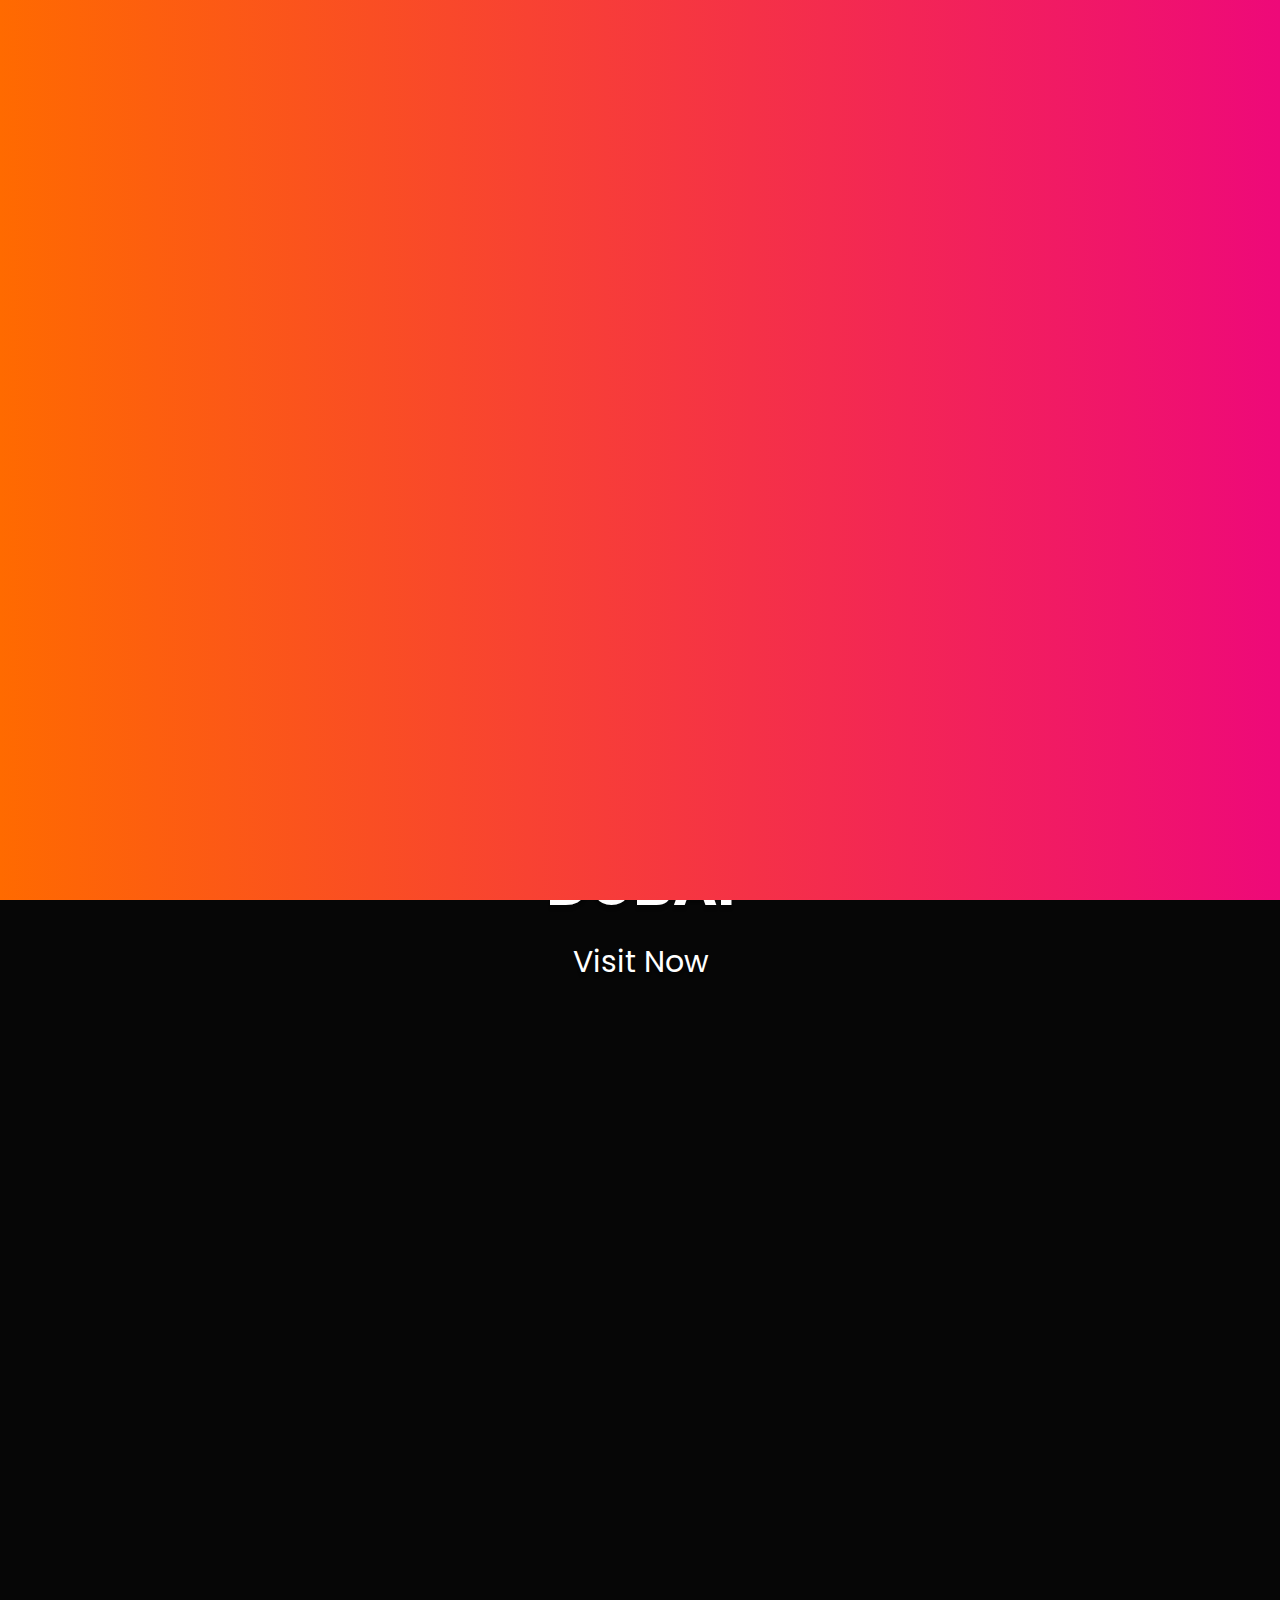
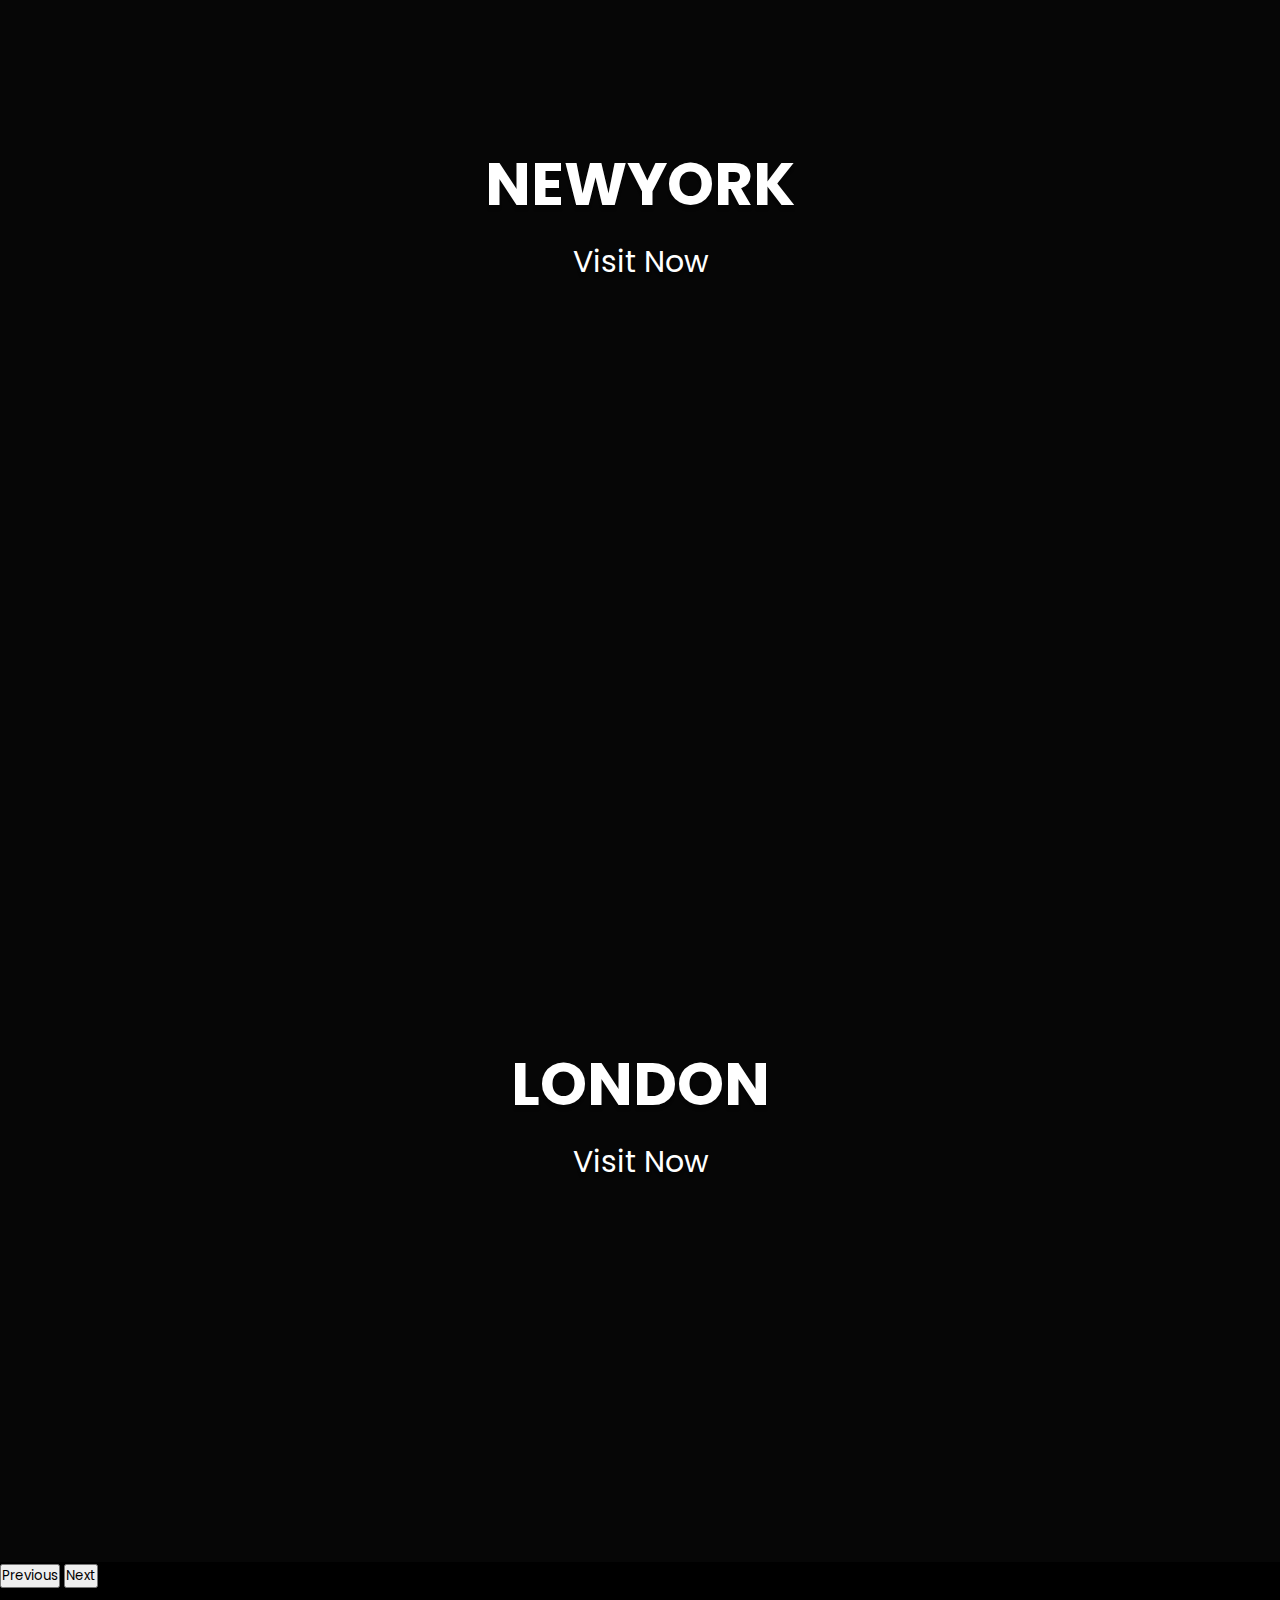
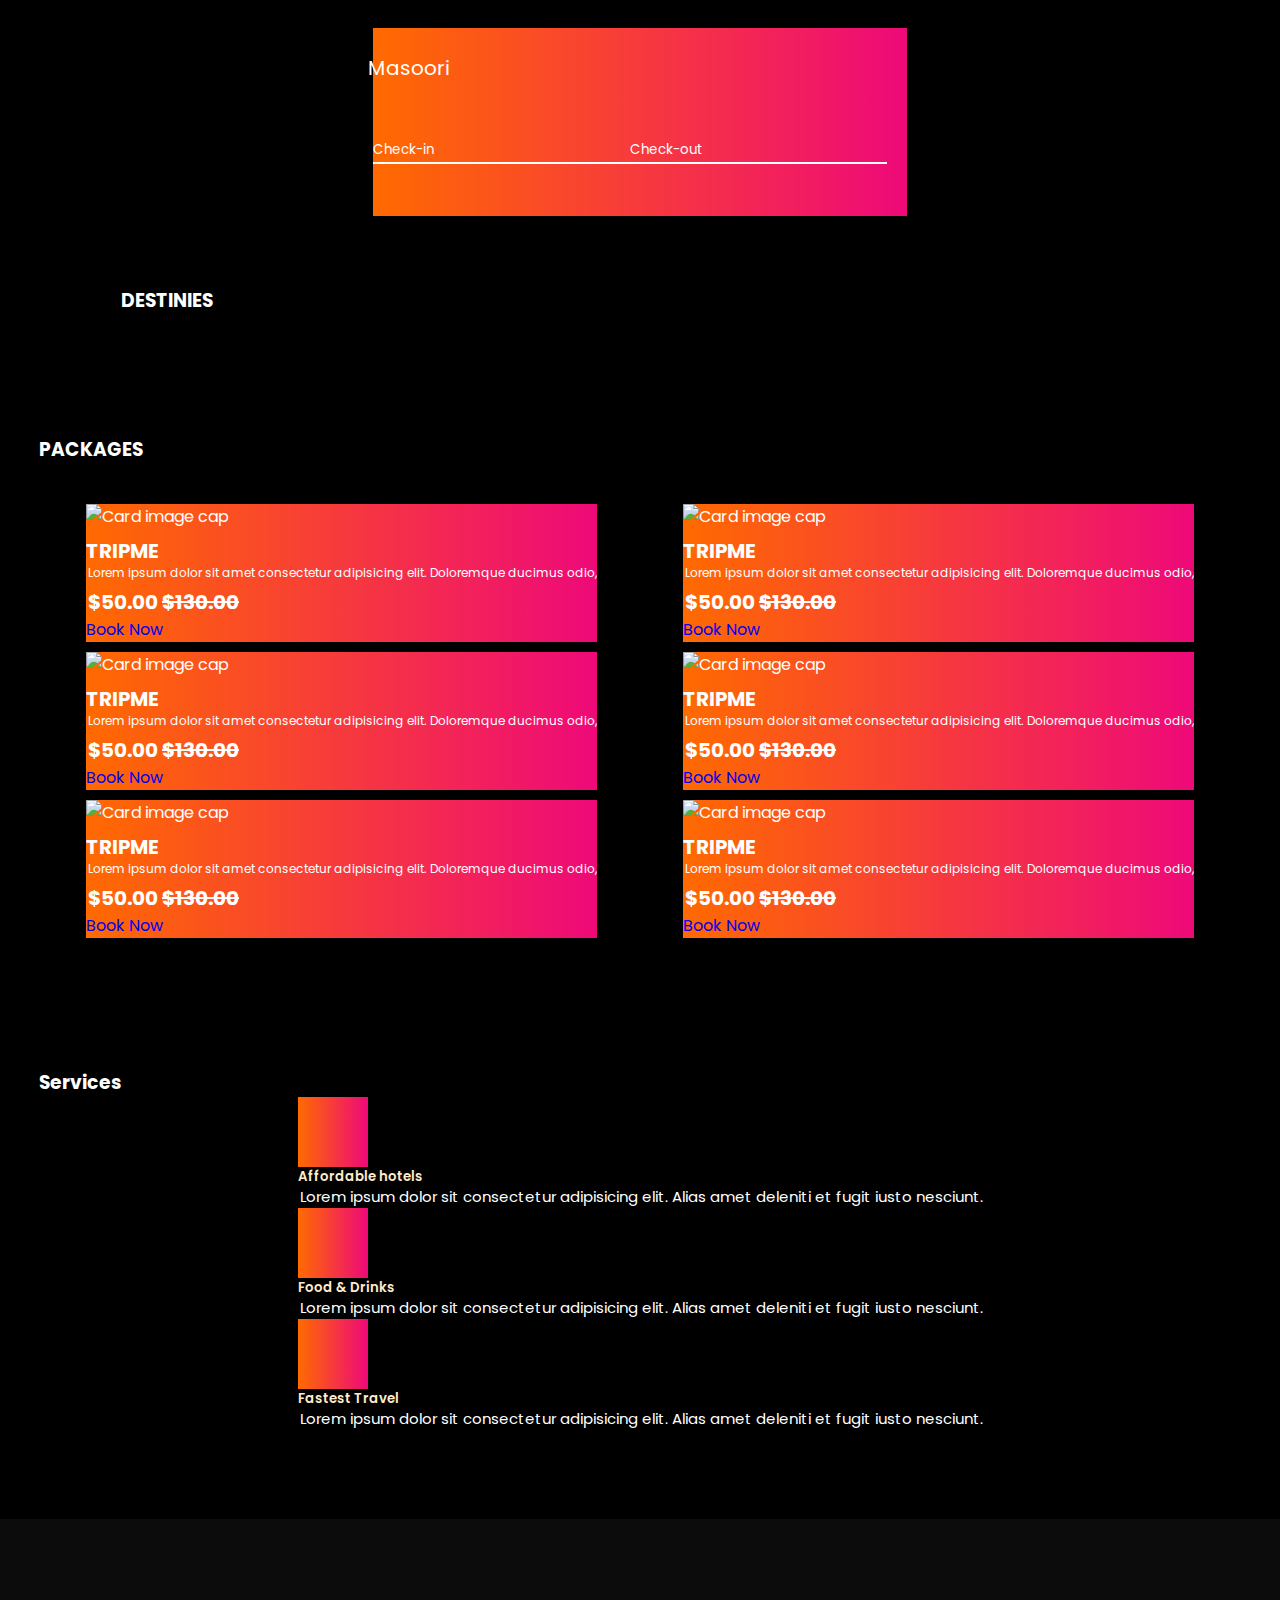
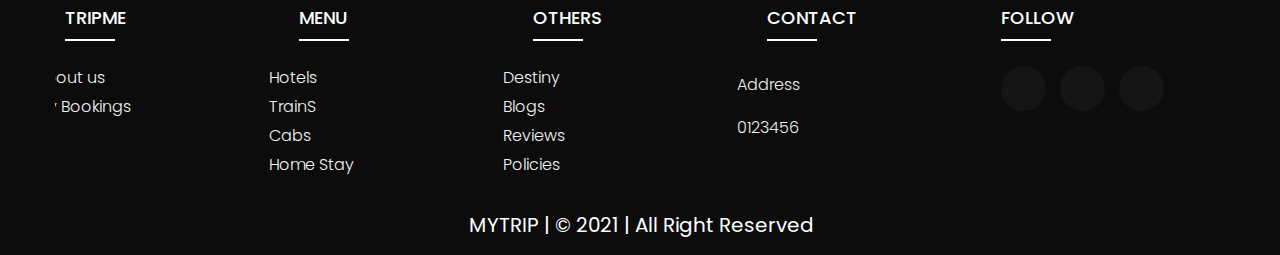
==== commit b51de8e2: "Update index.html" ====
--- a/index.html
+++ b/index.html
@@ -338,19 +338,19 @@
               <button type="button" data-bs-target="#carouselExampleIndicators" data-bs-slide-to="2" aria-label="Slide 3"></button>
             </div>
             <div class="carousel-inner">
-              <div class="carousel-item active" style="background-image: url(https://www.mediafire.com/view/j9wg5b8eonym2t2/img-dubai.jpg/file);;">
+              <div class="carousel-item active" style="background-image: url(images/img-dubai.jpg);">
                <div class="container">
                  <h2>DUBAI</h2>
                  <p>Visit Now</p>
                </div>
               </div>
-              <div class="carousel-item" style="background-image: url(https://www.mediafire.com/view/9dvwrg6ce9prygx/img-newyork.jpg/file);">
+              <div class="carousel-item" style="background-image: url(images/img-newyork.jpg);">
                 <div class="container">
                   <h2>NEWYORK</h2>
                   <p>Visit Now</p>
                 </div>
               </div>
-              <div class="carousel-item" style="background-image: url(https://www.mediafire.com/view/5lhsx14hwhuvcq5/img-london.jpg/file);">
+              <div class="carousel-item" style="background-image: url(images/img-london.jpg);">
                 <div class="container">
                   <h2>LONDON</h2>
                   <p>Visit Now</p>
@@ -614,35 +614,35 @@
                 <div class="owl-carousel">
                     <div class="slider-card">
                         <div class="d-flex justify-content-center align-items-center mb-4">
-                            <img src="https://www.mediafire.com/view/662724t2zpm9j7o/img-japan.jpg/file" alt="">
+                            <img src="images/img-japan.jpg" alt="">
                         </div>
                         <h5 class="mb-0 text-center">JAPAN</h5>
                         <!-- <p class="text-center p-4">best place to visit</p> -->
                     </div>
                     <div class="slider-card">
                         <div class="d-flex justify-content-center align-items-center mb-4">
-                            <img src="https://www.mediafire.com/view/5lhsx14hwhuvcq5/img-london.jpg/file" alt="">
+                            <img src="images/img-london.jpg" alt="">
                         </div>
                         <h5 class="mb-0 text-center">LONDON</h5>
                         <!-- <p class="text-center p-4"></p> -->
                     </div>
                     <div class="slider-card">
                         <div class="d-flex justify-content-center align-items-center mb-4">
-                            <img src="https://www.mediafire.com/view/lu445zw98ea62ht/img-rome.jpg/file" alt="">
+                            <img src="images/img-rome.jpg" alt="">
                         </div>
                         <h5 class="mb-0 text-center">ROME</h5>
                         <!-- <p class="text-center p-4"></p> -->
                     </div>
                     <div class="slider-card">
                         <div class="d-flex justify-content-center align-items-center mb-4">
-                            <img src="https://www.mediafire.com/view/9dvwrg6ce9prygx/img-newyork.jpg/file" alt="">
+                            <img src="images/img-newyork.jpg" alt="">
                         </div>
                         <h5 class="mb-0 text-center">NEWYORK</h5>
                         <!-- <p class="text-center p-4"></p> -->
                     </div>
                     <div class="slider-card">
                         <div class="d-flex justify-content-center align-items-center mb-4">
-                            <img src="https://www.mediafire.com/view/j9wg5b8eonym2t2/img-dubai.jpg/file" alt="">
+                            <img src="images/img-dubai.jpg" alt="">
                         </div>
                         <h5 class="mb-0 text-center">DUBAI</h5>
                         <!-- <p class="text-center p-4"></p> -->
@@ -696,7 +696,7 @@
           style="box-shadow: 0px 15px 15px -8px rgba(0, 0, 0, 0.123)"
         >
           <img
-            class="card-img" src="https://www.mediafire.com/view/qdpryc3ea2dynaa/img-1.jpg/file" alt="Card image cap"/>
+            class="card-img" src="images/img-1.jpg" alt="Card image cap"/>
           <div class="card-body">
             <div class="visit-card-title pb-2">
               <h5 style="color: rgb(204, 0, 0)">
@@ -727,7 +727,7 @@
           style="box-shadow: 0px 15px 15px -8px rgba(0, 0, 0, 0.123)"
         >
           <img
-            class="card-img" src="https://www.mediafire.com/view/92pucmqlc6eynb0/image-1.jpg/file"  alt="Card image cap"/>
+            class="card-img" src="images/image-1.jpg"  alt="Card image cap"/>
           <div class="card-body">
             <div class="visit-card-title pb-2">
               <h5 style="color: rgb(204, 0, 0)">
@@ -758,7 +758,7 @@
               style="box-shadow: 0px 15px 15px -8px rgba(0, 0, 0, 0.123)"
             >
               <img
-                class="card-img" src="https://www.mediafire.com/view/tiase89taxz93ra/img-2.jpg/file"  alt="Card image cap"/>
+                class="card-img" src="images/img-2.jpg"  alt="Card image cap"/>
               <div class="card-body">
                 <div class="visit-card-title pb-2">
                   <h5 style="color: rgb(204, 0, 0)">
@@ -789,7 +789,7 @@
               style="box-shadow: 0px 15px 15px -8px rgba(0, 0, 0, 0.123)"
             >
               <img
-                class="card-img" src="https://www.mediafire.com/view/hu5insud122eyli/img-3.jpg/file"  alt="Card image cap"/>
+                class="card-img" src="images/img-3.jpg"  alt="Card image cap"/>
               <div class="card-body">
                 <div class="visit-card-title pb-2">
                   <h5 style="color: rgb(204, 0, 0)">
@@ -821,7 +821,7 @@
               style="box-shadow: 0px 15px 15px -8px rgba(0, 0, 0, 0.123)"
             >
               <img
-                class="card-img" src="https://www.mediafire.com/view/hfgnf3sdgxvw6ye/img-4.jpg/file"  alt="Card image cap"/>
+                class="card-img" src="images/img-4.jpg"  alt="Card image cap"/>
               <div class="card-body">
                 <div class="visit-card-title pb-2">
                   <h5 style="color: rgb(204, 0, 0)">
@@ -853,7 +853,7 @@
               style="box-shadow: 0px 15px 15px -8px rgba(0, 0, 0, 0.123)"
             >
               <img
-                class="card-img" src="https://www.mediafire.com/view/bzcri91oqxnramt/img-6.jpg/file"  alt="Card image cap"/>
+                class="card-img" src="images/img-6.jpg"  alt="Card image cap"/>
               <div class="card-body">
                 <div class="visit-card-title pb-2">
                   <h5 style="color: rgb(204, 0, 0)">
@@ -887,7 +887,7 @@
 
 <div class="card-1">
     <figure class="hover-card">
-        <div class="image"><img src="https://www.mediafire.com/view/ddy1iu6q3l66vi1/slide-img-5_%25281%2529.jpg/file" alt="pr-sample23" /></div>
+        <div class="image"><img src="/images/slide-img-5.jpg" alt="pr-sample23" /></div>
         <figcaption>
           <div class="date"><span class="day">28</span><span class="month">Oct</span></div>
           <h3>The World Ended Yesterday</h3>
--- a/style.css
+++ b/style.css
@@ -0,0 +1,1948 @@
+@import url('https://fonts.googleapis.com/css2?family=Poppins:wght@300&display=swap');
+
+* {
+    padding: 0;
+    margin: 0;
+    box-sizing: border-box;
+    font-family: 'poppins', sans-serif;
+}
+
+
+
+
+
+
+.top_div {
+    height: 50vh;
+}
+
+/* homecontainer */
+
+
+
+body{
+    background-color: black;
+
+}
+
+/* .home-bg-container .video-container video{
+    object-fit:cover;
+    width: 100%;
+    height: 100%;
+    position: relative;
+
+} */
+
+
+/* .sidebar{
+    /* min-height: 100v; 
+    background-color: rgb(148, 24, 24);
+} */
+
+/* navigation side bar */
+
+/* .top-nav {
+    margin-left: 80px;
+} */
+
+.nav-item a{
+    margin-right: 20px;
+}
+
+.navbar-brand{
+    margin-left: 3px;
+}
+.navbar-brand .menu-title{
+    font-size: 20px;
+}
+/* .navbar-brand i{
+    
+} */
+
+.navigation_bar {
+    position: fixed;
+    top: 0px;
+    left: 0px;
+    /* display: none; */
+    bottom: 0px;
+    /*width: 60px;
+    */width: 0px;
+    height: 0px;
+    border-radius: 10x;
+    box-sizing: initial;
+    background-color: none;
+    /* border-left: 10px solid #069bf1; */
+    /*background-image: linear-gradient(315deg, #2a2a72 0%, #009ffd 74%);
+    */transition: width 0.8s;
+    -webkit-transition: width 0.8s;
+    -moz-transition: width 0.8s;
+    -ms-transition: width 0.8s;
+    -o-transition: width 0.8s;
+    overflow-x: hidden;
+    z-index: 1;
+    overflow: hidden;
+    
+}
+
+.navigation_bar.active {
+    /*position: fixed;
+    *//*width: 60px;
+    */width: 00px;
+    height: 0%;
+    transform:0.5s ease ;
+    background-color: #ffffff;
+    -webkit-transform:0.5s ease ;
+    -moz-transform:0.5s ease ;
+    -ms-transform:0.5s ease ;
+    -o-transform:0.5s ease ;
+}
+
+.navigation_bar .logo-container .logo-title {
+    display: none;
+}
+
+.navigation_bar.active .logo-container .logo-title {
+    display: flex;
+}
+
+.navigation_bar ul {
+    position: absolute;
+    top: 0;
+    left: 0;
+    width: 100%;
+    padding-top: 50px;
+    padding-left: 5px;
+}
+
+.navigation_bar ul li {
+    position: relative;
+    list-style: none;
+    width: 100%;
+    border-top-left-radius: 20px;
+    border-bottom-left-radius: 20px;
+    top: 30px;
+    padding-left: 5px;
+}
+
+.navigation_bar ul li b:nth-child(1) {
+    position: absolute;
+    top: -20px;
+    height: 20px;
+    width: 100%;
+    background-color: rgb(255, 255, 255);
+    display: none;
+}
+
+.navigation_bar ul li b:nth-child(1)::before {
+    content: "";
+    position: absolute;
+    top: 0;
+    left: 0;
+    width: 100%;
+    height: 100%;
+    border-bottom-right-radius: 20px;
+    /* background-color: #ff0202; */
+    background: #ee0979;  /* fallback for old browsers */
+background: -webkit-linear-gradient(to right, #ff6a00, #ee0979);  /* Chrome 10-25, Safari 5.1-6 */
+background: linear-gradient(to right, #ff6a00, #ee0979); /* W3C, IE 10+/ Edge, Firefox 16+, Chrome 26+, Opera 12+, Safari 7+ */
+
+}
+
+.navigation_bar ul li b:nth-child(2) {
+    position: absolute;
+    bottom: -20px;
+    height: 20px;
+    width: 100%;
+    background-color: rgb(255, 255, 255);
+    display: none;
+}
+
+.navigation_bar ul li b:nth-child(2)::before {
+    content: "";
+    position: absolute;
+    top: 0;
+    left: 0;
+    width: 100%;
+    height: 100%;
+    border-top-right-radius: 20px;
+    /* background-color: #ff0202; */
+    background: #ee0979;  /* fallback for old browsers */
+background: -webkit-linear-gradient(to right, #ff6a00, #ee0979);  /* Chrome 10-25, Safari 5.1-6 */
+background: linear-gradient(to right, #ff6a00, #ee0979); /* W3C, IE 10+/ Edge, Firefox 16+, Chrome 26+, Opera 12+, Safari 7+ */
+
+}
+
+.navigation_bar ul li.active b:nth-child(1), .navigation_bar ul li.active b:nth-child(2) {
+    display: block;
+}
+
+
+.navigation_bar ul li.active {
+    background-color: #ffffff ;
+    color: rgb(0, 0, 0);
+    /* margin-left: 2px; */
+}
+.navigation_bar ul li.active .icon ion-icon {
+    /* color: #ff0202; */
+    color: #f51225;  /* fallback for old browsers */
+color: -webkit-linear-gradient(to right, #ff6a00, #ee0979);  /* Chrome 10-25, Safari 5.1-6 */
+color: linear-gradient(to right, #ff6a00, #ee0979); /* W3C, IE 10+/ Edge, Firefox 16+, Chrome 26+, Opera 12+, Safari 7+ */
+
+    
+}
+.navigation_bar ul li.active .icon i {
+    color: #f51225;  /* fallback for old browsers */
+color: -webkit-linear-gradient(to right, #ff6a00, #ee0979);  /* Chrome 10-25, Safari 5.1-6 */
+color: linear-gradient(to right, #ff6a00, #ee0979); /* W3C, IE 10+/ Edge, Firefox 16+, Chrome 26+, Opera 12+, Safari 7+ */
+    
+}
+.navigation_bar ul li .icon ion-icon:hover {
+    color: #f51225;  /* fallback for old browsers */
+    color: -webkit-linear-gradient(to right, #ff6a00, #ee0979);  /* Chrome 10-25, Safari 5.1-6 */
+    color: linear-gradient(to right, #ff6a00, #ee0979); /* W3C, IE 10+/ Edge, Firefox 16+, Chrome 26+, Opera 12+, Safari 7+ */
+    
+}
+.navigation_bar ul li .icon i:hover{
+    color: #f51225;  /* fallback for old browsers */
+color: -webkit-linear-gradient(to right, #ff6a00, #ee0979);  /* Chrome 10-25, Safari 5.1-6 */
+color: linear-gradient(to right, #ff6a00, #ee0979); /* W3C, IE 10+/ Edge, Firefox 16+, Chrome 26+, Opera 12+, Safari 7+ */
+    
+}
+
+.navigation_bar ul li a {
+    position: relative;
+    display: block;
+    width: 100%;
+    display: flex;
+    text-decoration: none;
+    color: rgb(0, 0, 0);
+}
+
+.navigation_bar ul li.active a {
+    color: rgb(255, 255, 255);
+}
+
+.navigation_bar ul li a .menu-title {
+    position: relative;
+    display: block;
+    /* margin-top: -3px; */
+    padding-left: 5px;
+    height: 60px;
+    line-height: 60px;
+    white-space: normal;
+}
+
+.navigation_bar ul li a .icon {
+    position: relative;
+    display: block;
+    min-width: 50px;
+    height:60px;
+    line-height:60px;
+    text-align: center;
+}
+
+.navigation_bar ul li a .icon ion-icon {
+    font-size: 1.5em;
+    padding-top: 18px;
+    text-align: center;
+    align-items: center;
+    margin-left: -10px;
+    color: #555354; 
+}
+.navigation_bar ul li a .icon i {
+    font-size: 1.2em;
+    padding-top: 18px;
+    text-align: center;
+    align-items: center;
+    margin-left: -10px;
+    color: #555354; 
+}
+
+/* logo */
+
+.logo-container {
+    display: block;
+    /* justify-content: space-between; */
+}
+
+.logo-container .logo {
+    display: flex;
+    color: #fff;
+    padding-top: 20px;
+    /* padding-left: 4px; */
+    margin-top: -35px;
+    cursor: pointer;
+    
+}
+
+.logo-container .logo .logo-title {
+    color: #fff;
+    margin-top: -10px;
+    /* padding-left: 2px; */
+    font-weight: 700;
+    letter-spacing: 2px;
+    font-family:'Trebuchet MS', 'Lucida Sans Unicode', 'Lucida Grande', 'Lucida Sans', Arial, sans-serif;
+    
+    /* padding-left: -20px; */
+}
+
+.logo-container .logo ion-icon {
+    font-size: 1.8em;
+    cursor: pointer;
+}
+
+/* toggle-menu */
+
+.toggle {
+    position: absolute;
+    /*margin-top: 15px;
+    margin-right: 30px;
+    */
+    top: 17px;
+    right: 20px;
+    display: none;
+    width: 25px;
+    /* margin-left: -10px; */
+    height: 30px;
+    cursor: pointer;
+    /* background-color: #ff0202; */
+    background: #ee0979;  /* fallback for old browsers */
+background: -webkit-linear-gradient(to right, #ff6a00, #ee0979);  /* Chrome 10-25, Safari 5.1-6 */
+background: linear-gradient(to right, #ff6a00, #ee0979); /* W3C, IE 10+/ Edge, Firefox 16+, Chrome 26+, Opera 12+, Safari 7+ */
+
+    border-radius: 5px;
+    -webkit-border-radius: 5px;
+    -moz-border-radius: 5px;
+    -ms-border-radius: 5px;
+    -o-border-radius: 5px;
+    display: flex;
+    justify-content: center;
+    align-items: center;
+    transition: 0.5s ease;
+    -webkit-transition: 0.5s ease;
+    -moz-transition: 0.5s ease;
+    -ms-transition: 0.5s ease;
+    -o-transition: 0.5s ease;
+    
+}
+
+.toggle.active {
+    /* background-color:#ff0202; */
+    background: #ee0979;  /* fallback for old browsers */
+background: -webkit-linear-gradient(to right, #ff6a00, #ee0979);  /* Chrome 10-25, Safari 5.1-6 */
+background: linear-gradient(to right, #ff6a00, #ee0979); /* W3C, IE 10+/ Edge, Firefox 16+, Chrome 26+, Opera 12+, Safari 7+ */
+
+    cursor: pointer;
+    z-index: 1;
+}
+
+.toggle ion-icon {
+    font-size: 30px;
+    color: rgb(255, 255, 255);
+    position: absolute;
+    display: none;
+}
+
+.toggle ion-icon.open, .toggle.active ion-icon.close {
+    display: block;
+    
+}
+
+.toggle ion-icon.close, .toggle.active ion-icon.open {
+    display: none;
+}
+
+
+
+/* top_nav */
+
+.top-nav{
+    margin-bottom: 10px;
+    padding-top: 5px;
+}
+/* top_nav */
+.top_nav {
+    background-color: #ffffff;
+    color           : rgb(0, 0, 0);
+    display: inline-block;
+    width: 100%;
+    /* margin-left: -90px !important; */
+    /* border-bottom-left-radius: 20px; */
+    /* border-bottom-right-radius: 20px; */
+    /* display         : flex; */
+    /* min-width    : 120px; */
+}
+
+.top_nav ul{
+    display:block;
+    float: right;
+    margin-right: 10px;
+
+}
+
+.top_nav ul li{
+    padding-top: 8px;
+    list-style: none;
+    display: inline-block;
+    /* right: 0%;
+    top: 0%;
+    transform: translate(-0%, -0%);
+    -webkit-transform: translate(-0%, -0%);
+    -moz-transform: translate(-0%, -0%);
+    -ms-transform: translate(-0%, -0%);
+    -o-transform: translate(-0%, -0%); */
+}
+.top_nav ul li a{
+    /* text-align: right; */
+    text-decoration: none;
+    color: rgb(0, 0, 0);
+    padding-right:30px;
+	font-size: 15px;
+
+}
+
+.top_nav ul li i{
+    color: rgb(255, 255, 255);
+    margin-right: 5px;
+    
+}
+.top_nav ul li .form-control{
+    color: rgb(47, 47, 47);
+    /* margin-top: 3px; 
+    margin-right: 5px; */
+    
+    
+}
+.top_nav ul li .input-group{
+    color: rgb(255, 255, 255);
+    /* background-color: #ff0202; */
+    background: #ee0979;  /* fallback for old browsers */
+background: -webkit-linear-gradient(to right, #ff6a00, #ee0979);  /* Chrome 10-25, Safari 5.1-6 */
+background: linear-gradient(to right, #ff6a00, #ee0979); /* W3C, IE 10+/ Edge, Firefox 16+, Chrome 26+, Opera 12+, Safari 7+ */
+
+    
+    
+}
+
+/* main-container */
+
+.col-lg-6{
+    z-index: 0;
+    
+}
+.col-lg-12{
+    z-index: 0;
+    /* margin-left: 5px; */
+    
+}
+
+
+/* .carousel-caption {
+    position:absolute;
+    z-index: 1;
+    
+} */
+
+/* .video-slide
+    {
+        width: 100%;
+
+} */
+
+
+
+.carousel-item video{
+   color: #fff;
+   width: 100%;
+   /* margin-left: 5px; */
+   z-index: 0;
+   /*height: 50%;
+   *//*margin-right: 120px;
+   */border-radius: 5px;
+   -webkit-border-radius: 5px;
+   -moz-border-radius: 5px;
+   -ms-border-radius: 5px;
+   -o-border-radius: 5px;
+   -webkit-border-radius: 5px;
+}
+
+
+.main-text{
+    margin-top: -250px;
+    
+}
+
+.main-text .btn{
+    /*margin-top: -200px;
+    */background-color:transparent;
+    color: rgb(255, 255, 255);
+    border: solid rgb(255, 255, 255);
+    margin-bottom: -80px;
+    padding: 2px 30px;
+    font-weight: 500;
+    font-size: 18px;
+    text-align: center;
+    font-family:-apple-system, BlinkMacSystemFont, 'Segoe UI', Roboto, Oxygen, Ubuntu, Cantarell, 'Open Sans', 'Helvetica Neue', sans-serif;
+    border-radius: 25px;
+    -moz-border-radius: 25px;
+    -ms-border-radius: 25px;
+    -o-border-radius: 25px;
+    -webkit-border-radius: 25px;
+}
+
+.main-text .btn:hover{
+    /* background-color:#ff0202; */
+    background: #ee0979;  /* fallback for old browsers */
+background: -webkit-linear-gradient(to right, #ff6a00, #ee0979);  /* Chrome 10-25, Safari 5.1-6 */
+background: linear-gradient(to right, #ff6a00, #ee0979); /* W3C, IE 10+/ Edge, Firefox 16+, Chrome 26+, Opera 12+, Safari 7+ */
+
+     color: rgb(255, 255, 255); 
+    border: solid rgb(255, 255, 255);
+}
+
+.main-text h2{
+    font-weight: 700;
+    text-shadow: 2px 3px rgb(0, 0, 0);
+    font-size: 40px;
+    font-family:-apple-system, BlinkMacSystemFont, 'Segoe UI', Roboto, Oxygen, Ubuntu, Cantarell, 'Open Sans', 'Helvetica Neue', sans-serif;
+}
+.main-text h3{
+    text-shadow: 2px 3px rgb(0, 0, 0);
+    /* font-size: 20px; */
+    font-family:-apple-system, BlinkMacSystemFont, 'Segoe UI', Roboto, Oxygen, Ubuntu, Cantarell, 'Open Sans', 'Helvetica Neue', sans-serif;
+}
+
+.caption-1 h1{
+    font-size: 40px;
+    font-family:Verdana, Geneva, Tahoma, sans-serif;
+    color: rgb(255, 255, 255);
+    text-shadow: 5px 5px 8px  solid black;
+    margin-top:-120px;
+    font-weight: 700;
+
+}
+
+/* .caption-2 h1{
+    font-size: 40px;
+    font-family:Verdana, Geneva, Tahoma, sans-serif;
+    color: rgb(255, 255, 255);
+    text-shadow: 5px 5px 8px  solid black;
+    margin-top:-100px;
+    font-weight: 700;
+
+}
+.caption-3 h1{
+    font-size: 40px;
+    font-family:Verdana, Geneva, Tahoma, sans-serif;
+    color: rgb(255, 255, 255);
+    text-shadow: 5px 5px 8px  solid black;
+    margin-top:-100px;
+    font-weight: 700;
+
+} */
+
+.col-lg-6{
+    border-top-left-radius: 10px;
+    border-bottom-left-radius: 10px;
+  
+}
+
+
+
+/* home_card */
+
+.home_card .card{
+    width: 100%;
+    padding: 20px 0;
+    /* background-color:#ff0202; */
+    background: #ee0979;  /* fallback for old browsers */
+background: -webkit-linear-gradient(to right, #ff6a00, #ee0979);  /* Chrome 10-25, Safari 5.1-6 */
+background: linear-gradient(to right, #ff6a00, #ee0979); /* W3C, IE 10+/ Edge, Firefox 16+, Chrome 26+, Opera 12+, Safari 7+ */
+
+}
+
+
+/* check-in-out */
+.card{
+    margin-top: 40px;
+    
+}
+
+.check-in-out{
+    /* position: relative; */
+    display: flex;
+    padding-right: 10px;
+    margin-top: 50px;
+    
+}
+
+.check-in .ion-icon{
+    color: #fff;
+}
+
+.form__field {
+    font-family: inherit;
+    width: 100%;
+    border: 0;
+    border-bottom: 2px solid rgb(255, 255, 255);
+    outline: 0;
+    color: rgb(255, 255, 255);
+    padding: 2px 0;
+    background: transparent;
+    transition: border-color 0.2s;
+  }
+  
+  ::placeholder{
+      color: #fff;
+  }
+.check-in-out .check_in{
+    /* background-color: rgb(245, 242, 238); */
+    /* margin-right: 10px; */
+    /* position: relative; */
+    color: #fff;
+    width: 65%;
+
+}
+.check-in-out .check_out{
+    /* background-color: rgb(245, 242, 238); */
+    width: 65%;
+    color: #fff;
+    margin-left: 82px;
+    /* position: relative; */
+}
+
+.check-in-out .check_in input{
+    /* border-top: none;
+    border-right: none;
+    border-left: none; */
+    border-bottom-width: 10%;
+    color: white;
+    border-color: white;
+    
+}
+
+.check-in-out .check_out input{
+    /* border-top: none;
+    border-right: none;
+    border-left: none; */
+    border-width: 20%;
+    /* margin-right: -50px;
+    border-width: -10%;
+    border-right: -450px; */
+    outline: 0;
+}
+
+
+.search-top-container-right{
+    display: flex;
+    float: right;
+    margin-top: -30px;
+    background-color: #ffffff;
+    padding:45px 0px;
+    margin-right: 20px;
+    justify-content: space-between;
+    border-radius: 25px;
+    -webkit-border-radius: 25px;
+    -moz-border-radius: 25px;
+    -ms-border-radius: 25px;
+    -o-border-radius: 25px;
+    cursor: pointer;
+    transition: all  ease 0.4s;
+    -webkit-transition: all  ease 0.4s;
+    -moz-transition: all  ease 0.4s;
+    -ms-transition: all  ease 0.4s;
+    -o-transition: all  ease 0.4s;
+}
+
+.search-top-container-right:hover{
+    /* background: #3494E6;
+    background: -webkit-linear-gradient(to right, #EC6EAD, #3494E6);
+    background: linear-gradient(to right, #EC6EAD, #3494E6);  */
+    background-color: black;
+    color: #ffffff;
+
+}
+
+.search-top-container-right:hover ion-icon{
+    color: #Fff;
+    
+}
+
+.search-top-container-right ion-icon{
+    text-align: center;
+    align-items: center;
+    display: flex;
+    color: #f51225;  /* fallback for old browsers */
+    align-self: center;
+}
+.search-top-container-right i{
+    color:#ffffff;
+    
+}
+
+.search-top-container-right input{
+    border-top: none;
+    border-right: none;
+    border-left: none;
+    border-width: 50%;
+    border-bottom-width: 50%;
+    
+}
+
+
+
+/* .peoples{
+    margin-top: 20px; position: relative;
+    display: flex;
+    padding-right: 10px;
+    margin-top: 20px;
+
+}
+
+.people-count{
+    position: relative;
+    width: 55%;
+} */
+
+
+
+
+
+
+/* cards- destiny */
+
+/* .first-card{
+  display: flex;
+  width: 100%;
+  flex-direction:row;
+  height: 100%;
+  transition:3s ease-in-out ;
+  -webkit-transition:3s ease-in-out ;
+  -moz-transition:3s ease-in-out ;
+  -ms-transition:3s ease-in-out ;
+  -o-transition:3s ease-in-out ;
+ 
+} */
+
+/* .card{
+   overflow: hidden;
+   width: 100%;
+} */
+
+/* .card-1{
+    margin-right: 60px;
+    margin: 20px;
+    flex-wrap: wrap;
+    justify-content: space-between;
+   
+ 
+} */
+
+/* 
+.col-md-4 .card{
+    width: 100%;
+    height: 300px;
+    display: block;
+    text-align: center;
+    background-color: #000000;
+    color: #fff;
+    border: 2px solid #fff;
+    border-radius: 15px;
+    -webkit-border-radius: 15px;
+    -moz-border-radius: 15px;
+    -ms-border-radius: 15px;
+    -o-border-radius: 15px;
+
+} */
+
+/* .col-md-4 .card img
+{
+    border-top-left-radius: 10px;
+    border-top-right-radius: 10px;
+
+} */
+
+/* .img-text p
+{
+    font-size: 14px;
+
+} */
+
+ .single-box
+{
+    position: relative;
+    margin-bottom: 30px;
+} 
+
+ .img-area
+{
+    position: absolute;
+    width: 100px;
+    height: 100px;
+    border: 5px solid #fff;
+    overflow: hidden;
+    top: 15px;
+    left: 125px;
+    border-radius: 50%;
+    -webkit-border-radius: 50%;
+    -moz-border-radius: 50%;
+    -ms-border-radius: 50%;
+    -o-border-radius: 50%;
+} 
+
+
+/* @media(max-width:642px) {
+    .check-in-out{
+        position: relative;
+        display: block;
+        
+    }
+
+    .check-in-out .check_in{
+        margin-right: 0px;
+        margin-top: 10px;
+        
+    }
+    .check-in-out .check_out{
+        margin-left: 0px;
+        margin-top: 10px;
+    }
+
+    .search-top-container-right{
+        margin-top: -120px;
+        background-color: blue;
+        padding: 20px 10px;
+        
+    }
+    
+} */
+
+
+@media(max-width:1107px) {
+
+    .main-text{
+        margin-top:-150px;
+    }
+
+    .main-text h2{
+        font-weight: 700;
+        font-size: 30px;
+    }
+
+    .main-text .btn{
+        margin-top: -40px;
+        padding: 2px 20px;
+        font-weight: 400;
+        font-size: 12px;
+        text-align: center;
+        font-family:-apple-system, BlinkMacSystemFont, 'Segoe UI', Roboto, Oxygen, Ubuntu, Cantarell, 'Open Sans', 'Helvetica Neue', sans-serif;
+        border-radius: 10px;
+        -moz-border-radius: 10px;
+        -ms-border-radius: 10px;
+        -o-border-radius: 10px;
+        -webkit-border-radius: 10px;
+    }
+    
+}
+
+@media(max-width:767px) {
+    .slider-card {
+        /* width: 250px; */
+        margin: 10px 5px 5px 5px;
+      }
+}
+
+@media(max-width:595px) {
+    .slider-card {
+        /*width: 250px;
+        */
+        margin: 10px 5px 5px 5px;
+    
+}
+}
+
+
+
+
+@media(max-width:577px) {
+
+
+    
+
+        .main-text{
+            /* margin-top: -40px; */
+            font-size: 15px;
+            
+        }
+    
+        .main-text h2{
+            font-weight: 700;
+            font-size: 30px;
+        }
+
+        /* .carousel-item video{
+            color: #fff;
+            width: 300%;
+            z-index: 0;
+         } */
+         
+        .form__field {
+           
+            width:75%;
+            /* text-align: center; */
+          }
+
+         .check-in-out .check_in{
+            width: 10%;
+            text-align: left;
+            
+        }
+
+        .check_in ion-icon{
+            margin-top:5px;
+            display: flex;
+            color: rgb(255, 255, 255);
+            align-self: center;
+            
+        }
+
+        .check-in-out .check_out{
+            margin-top: 45px;
+            text-align: left;
+            width: 20%;
+        }  
+
+       
+        .check_out ion-icon{
+            margin-top: 20px;
+            display: flex;
+            color: rgb(255, 255, 255);
+            align-self: center;
+            
+        } 
+        
+    
+        input::placeholder{
+            text-align: left;
+        }
+
+        .search-top-container-right {
+            margin-top: -98px;
+            /* margin-right: -10x; */
+           float: center;
+           background-color: #ffffff;
+            /* padding: 5px 20px; */
+            text-align: center;
+            border-radius: 25px;
+            -webkit-border-radius: 25px;
+            -moz-border-radius: 25px;
+            -ms-border-radius: 25px;
+            -o-border-radius: 25px;
+            /* text-align: center;
+            align-items: center; */
+
+}         
+
+.search-icon ion-icon{
+    text-align: center;
+    align-items: center;
+    /* margin-left: 50px; */
+}
+    }
+  
+
+    
+@media(max-width:426px) {
+
+    #services{
+        margin-top: -80px;
+        margin-bottom: 10px;
+    }
+
+    .visit-card { 
+        margin-bottom: 10px;
+        margin-top: 40px;
+      
+    }
+    
+    .card-slider-container{
+        margin-top: 10px;
+        margin-bottom: 10px;
+    }
+
+   
+
+    .bottom-footer p a{
+        font-size: 17px;
+    }
+
+    .shadow-effect {
+        padding: 20px;
+        margin-top: 40px;
+        text-align: center;
+    border:1px solid red;
+      
+    }
+
+    .main-text{
+        margin-top: 20px;
+        font-size: 5px;
+        
+    }
+
+    .main-text .btn{
+        margin-top: -60px;
+    }
+
+    .main-text h2{
+        font-weight: 700;
+        font-size: 20px;
+    }
+    .main-text h3{
+        font-size: 15px;
+    }
+
+    .form__field {
+        font-family: inherit;
+        width:70%;
+        /* margin-left: 2PX; */
+        margin-right: 15px;
+    }
+}
+
+@media(max-width:376px) {
+    .form__field {
+        font-family: inherit;
+        width:70%;
+        /* margin-left: 5PX; */
+        margin-right: 15px;
+    }
+}
+
+
+
+
+
+
+
+
+
+/* html {
+  scroll-behavior: smooth;
+}
+body {
+  font-family: 'Noto Sans HK', sans-serif;
+  background: #fff;
+} */
+
+
+.card-slider-container{
+    margin-top: 70px;
+    margin-bottom: 80px;
+}
+.slider {
+  margin-bottom: 30px;
+  position: relative;
+  background-color: transparent;
+  z-index: 0;
+  margin-top: 50px;
+  
+}
+
+#slider h3{
+  margin-bottom: 10px;
+  margin-top: 20px;
+  position: relative;
+  background-color: transparent;
+  z-index: 0;
+}
+
+.slider-card{
+   height: 100%;
+   z-index: 0;
+   width: 200%;
+   
+}
+
+.slider-card {
+    background: #fff;
+    margin: 10px 20px 20px 10px;
+    border-radius: 5px;
+    box-shadow: 0 15px 45px -20px rgb(0 0 0 / 73%);
+    transform: scale(0.9);
+    transition: all 0.3s;
+    /* width: 250px; */
+    margin-top:40px;
+    margin-bottom:40px;
+    /* 
+     
+    
+    */
+    width: 90%;
+    /* position: absolute; */
+    z-index: 0;
+  }
+
+  .slider-card h5{
+      margin-top: -10px;
+      font-family: Arial, Helvetica, sans-serif;
+      padding-bottom: 10px;
+      font-size: 18px;
+      
+  }
+
+.slider .owl-item.active.center .slider-card {
+  transform: scale(1.15);
+  background: #ee0979;  /* fallback for old browsers */
+  background: -webkit-linear-gradient(to right, #ff6a00, #ee0979);  /* Chrome 10-25, Safari 5.1-6 */
+  background: linear-gradient(to right, #ff6a00, #ee0979); /* W3C, IE 10+/ Edge, Firefox 16+, Chrome 26+, Opera 12+, Safari 7+ */
+  
+  color: #fff;
+  margin-top:40px;
+  margin-bottom:40px;
+  z-index: 0;
+}
+
+.slider-card img {
+    width: 250px;
+    height: 100%;
+    z-index: 0;
+  border-radius: 5px 5px 0px 0px;
+  -webkit-border-radius: 5px 5px 0px 0px;
+  -moz-border-radius: 5px 5px 0px 0px;
+  -ms-border-radius: 5px 5px 0px 0px;
+  -o-border-radius: 5px 5px 0px 0px;
+}
+.owl-nav .owl-prev {
+  position: absolute;
+  top: calc(50% - 25px);
+  left: 0;
+  opacity: 1;
+  background: transparent;
+  font-size: 30px !important;
+  z-index: 1;
+
+}
+
+.owl-nav .owl-next {
+  position: absolute;
+  top: calc(50% - 25px);
+  right: 0;
+  opacity: 1;
+  background:transparent;
+  font-size: 30px !important;
+  z-index: 1;
+
+}
+.owl-dots {
+  text-align: center;
+}
+.owl-dots .owl-dot {
+  height: 10px;
+  width: 10px;
+  border-radius: 10px;
+  background: rgb(255, 255, 255) !important;
+  margin-left: 3px;
+  margin-right: 3px;
+  border: none;
+  outline: none;
+  z-index: 1;
+}
+.owl-dots .owl-dot.active {
+    background: #ee0979;  /* fallback for old browsers */
+    background: -webkit-linear-gradient(to right, #ff6a00, #ee0979);  /* Chrome 10-25, Safari 5.1-6 */
+    background: linear-gradient(to right, #ff6a00, #ee0979); /* W3C, IE 10+/ Edge, Firefox 16+, Chrome 26+, Opera 12+, Safari 7+ */
+    
+
+  border: 1px solid white;
+
+}
+
+
+
+
+
+
+
+
+
+
+
+
+
+
+
+
+
+
+
+
+
+
+/* body .owl-carousel.owl-loading {
+    opacity: 1;
+    display: block;
+    text-align: center;
+/* } */
+
+/* .framebox{
+    width: 95%;
+    margin: auto;
+    padding-top: 10px;
+} */
+.owl-prev,.owl-next{
+font-size: 30px;
+color: white;
+border: 0;
+margin: 7px;
+}
+
+.owl-prev:hover,.owl-next:hover,.owl-prev:focus,.owl-next:focus{
+    outline: none;
+    color: #fdf5f593;  /* fallback for old browsers */
+} 
+ .owl-item {
+    border-radius: 5px;
+    -webkit-border-radius: 5px;
+    -moz-border-radius: 5px;
+    -ms-border-radius: 5px;
+    -o-border-radius: 5px;
+} 
+ a.item {
+    display: flex;
+    align-items: center;
+    justify-content: center;
+    font-size:20px;
+    color: rgb(17, 0, 255);
+    cursor: pointer;
+    padding: 78px 30px;
+} 
+ .item:hover{
+    text-decoration-line: none;
+}
+.owl-carousel .owl-dots.disabled, .owl-carousel .owl-nav.disabled {
+    display: block;
+    margin-top: 10px;
+}
+body .owl-carousel .owl-dots, 
+body .owl-carousel .owl-nav {
+    display: block;
+    margin-top: 10px;
+    text-align: center;
+}
+body .owl-carousel .owl-dots.disabled, 
+body .owl-carousel .owl-nav.disabled {
+    display: block;
+} 
+ .owl-dot{
+    display: none;
+}
+
+
+.item1{background-color: rgb(237, 166, 252);}
+.item2{background-color: rgb(230, 252, 255);}
+.item3{background-color: rgb(255, 224, 250);}
+.item4{background-color: rgb(255, 214, 214);}
+.item5{background-color: rgb(213, 230, 255);} 
+
+
+
+
+
+
+
+.col-lg-8 .home_card .card .card-body{
+    display: flex;
+    justify-content: center;
+    margin-top: 80px;
+}
+
+
+
+
+
+
+
+
+
+/* @media(max-width:806px){
+    .footer-container{
+        display: flex;
+        justify-content: space-between;
+    }
+    .footer-col
+    {
+        width: 20%;
+        padding: 5px 10px;
+    }
+} */
+
+@media(max-width:526px){
+    .row
+    {
+        display: flex;
+        flex-direction: column;
+    }
+}
+
+
+/* footer */
+
+    /* footer */
+
+    .footer-container
+    {
+        max-width: 1170px;
+        margin: auto;
+        overflow: hidden;
+        padding-top: 50px;
+    }
+    
+    .footer
+    {
+        
+        background-color: rgb(12, 12, 12);
+margin-top: 20px;
+
+        padding: 30px 10px;
+        line-height: 1.5;
+    }
+    
+    .footer ul
+    {
+        list-style: none;
+        
+    }
+    .footer ul li
+    {
+        margin-left: -30px;
+    }
+    
+    .row
+    {
+        display: flex;
+        flex-wrap: wrap;
+        justify-content: space-evenly;
+    }
+    
+    .footer-col
+    {
+        width: 20%;
+        padding: 5px 10px;
+    }
+    
+    .footer-col h4
+    {
+        font-size: 18px;
+        color: #FFFFFF;
+        text-transform: capitalize;
+        margin-bottom: 35px;
+        font-weight: 500;
+        position: relative;
+    }
+    
+    .footer-col h4::before
+    {
+        content: '';
+        position: absolute;
+        left: 0;
+        bottom: -10px;
+        background-color: white;
+        height: 2px;
+        box-sizing: border-box;
+        width: 50px;
+    }
+    
+    .footer-col ul li:not(:last-child)
+    {
+        margin-bottom: 5px;
+    
+    }
+    
+    .footer-col ul li a
+    {
+        font-size: 16px;
+        color: #f3f3f3;
+        text-decoration: none;
+        font-weight: 300;
+        display: block;
+        transition: all 0.6s ease;
+    }
+    
+    .footer-col ul li a:hover
+    {
+        color: white;
+        padding-left: 8px;
+    }
+    
+    
+    .footer-col .contact-details a
+    {
+        display:inline-block;
+        text-align: center;
+        text-decoration: none;
+        line-height: 38px;
+        transition: all 0.5s ease;
+        color: #eeeeee;
+    }
+    
+    .footer-col .social-links a
+    {
+        display: inline-block;
+        height: 45px;
+        width: 45px;
+        background-color: rgba(44, 44, 44, 0.3);
+        margin:0 10px 10px 0;
+        text-align: center;
+        line-height: 58px;
+        border-radius:50% ;
+        transition: all 0.5s ease;
+        color: #eeeeee;
+    }
+    
+    .footer-col .social-links a:hover
+    {
+        color: #eeeeee;
+        background: #ee0979;  /* fallback for old browsers */
+        background: -webkit-linear-gradient(to right, #ff6a00, #ee0979);  /* Chrome 10-25, Safari 5.1-6 */
+        background: linear-gradient(to right, #ff6a00, #ee0979); /* W3C, IE 10+/ Edge, Firefox 16+, Chrome 26+, Opera 12+, Safari 7+ */
+    }
+    
+    
+
+  /* fotter-bottom */
+
+  .bottom-footer
+  {
+      text-align: center;
+      padding-bottom: 15px;
+      background-color: rgb(12, 12, 12);
+      font-family: -apple-system, BlinkMacSystemFont, 'Segoe UI', Roboto, Oxygen, Ubuntu, Cantarell, 'Open Sans', 'Helvetica Neue', sans-serif;
+  }
+
+  .bottom-footer a
+  {
+      color: white;
+      text-decoration: none;
+      /* font-family: 'MuseoModerno', cursive; */
+  }
+
+
+    
+
+
+
+
+
+
+
+/* .visit-card{
+    margin-bottom: 10px;
+} */
+
+.visit-card { 
+    margin-bottom: 40px;
+    margin-top: 120px;
+  
+}
+
+
+.visit-card .card{
+    border: none;
+    background: #ee0979;
+    background: -webkit-linear-gradient(to right, #ff6a00, #ee0979);
+    background: linear-gradient(to right, #ff6a00, #ee0979);
+      align-items: center;
+    /* display: flex;
+    justify-content: center;
+    text-align: center; */
+    color: #fff;
+    margin-bottom: -30px;
+    overflow: hidden;
+    
+}
+
+.visit-card .pakage{
+    margin-bottom: 10px;
+    color: white;
+    text-align: center;
+    margin-top: 80px;
+    /* margin-top: 20px; */
+    font-size: 35px;
+    overflow: hidden;
+}
+
+.visit-card-title span{
+    font-size: 20px;
+    color: #fff;
+    
+}
+ p {
+    font-size: 20px;
+    color: rgb(255, 255, 255);
+    padding-left: 2px;
+    margin-top: -2px;
+}
+.starts .ion-icon{
+    /* font-size: 20px; */
+    color: rgb(255, 255, 255);
+    margin-left: -2px;
+    margin-top: 10px;
+}
+.visit-card h6{
+    font-size: 20px;
+    color: rgb(255, 255, 255);
+    padding-left: 2px;
+    margin-top: 5px;
+}
+
+
+.visit-card .btn{
+    margin-top: 10px;
+}
+
+.visit-card .card-img{
+    cursor: pointer;
+    overflow: hidden;
+    margin: 0 auto;
+    width:220px;
+    height:200px;
+   
+}
+.visit-card .card-img{
+   width: 100%;
+   overflow: hidden;
+   transition: 0.5s all ease-in-out;
+   -webkit-transition: 0.5s all ease-in-out;
+   -moz-transition: 0.5s all ease-in-out;
+   -ms-transition: 0.5s all ease-in-out;
+   -o-transition: 0.5s all ease-in-out;
+}
+
+.visit-card img:hover{
+    transform: scale(1.125);
+    -webkit-transform: scale(1.125);
+    -moz-transform: scale(1.125);
+    -ms-transform: scale(1.125);
+    -o-transform: scale(1.125);
+}
+
+/* .lower-cards{
+    margin-bottom: 50px;
+} */
+
+/* 
+  .hover-card {
+    box-shadow: 0 0 5px rgba(0, 0, 0, 0.15);
+    color: #ffffff;
+    float: left;
+    font-family: 'Lato', Arial, sans-serif;
+    font-size: 16px;
+    margin: 10px 1%;
+    max-width: 310px;
+    min-width: 250px;
+    overflow: hidden;
+    position: relative;
+    text-align: left;
+    width: 100%;
+  }
+  
+  .hover-card * {
+    -webkit-box-sizing: border-box;
+    box-sizing: border-box;
+    -webkit-transition: all 0.25s ease;
+    transition: all 0.25s ease;
+  }
+  
+  .hover-card img {
+    max-width: 100%;
+    vertical-align: top;
+    position: relative;
+  }
+  
+  .hover-card figcaption {
+    padding: 25px 20px 25px;
+    position: absolute;
+    bottom: 0;
+    z-index: 1;
+  }
+  
+  .hover-card figcaption:before {
+    position: absolute;
+    top: 0;
+    bottom: 0;
+    left: 0;
+    right: 0;
+    background: #700877;
+    content: '';
+    background: -moz-linear-gradient(90deg, #700877 0%, #ff2759 100%, #ff2759 100%);
+    background: -webkit-linear-gradient(90deg, #700877 0%, #ff2759 100%, #ff2759 100%);
+    background: linear-gradient(90deg, #700877 0%, #ff2759 100%, #ff2759 100%);
+    opacity: 0.8;
+    z-index: -1;
+  }
+  
+  .hover-card .date {
+    background-color: #fff;
+    border-radius: 50%;
+    color: #700877;
+    font-size: 18px;
+    font-weight: 700;
+    min-height: 48px;
+    min-width: 48px;
+    padding: 10px 0;
+    position: absolute;
+    right: 15px;
+    text-align: center;
+    text-transform: uppercase;
+    top: -25px;
+  }
+  
+  .hover-card .date span {
+    display: block;
+    line-height: 14px;
+  }
+  
+  .hover-card .date .month {
+    font-size: 11px;
+  }
+  
+  .hover-card h3,
+  .hover-card p {
+    margin: 0;
+    padding: 0;
+  }
+  
+  .hover-card h3 {
+    display: inline-block;
+    font-weight: 700;
+    letter-spacing: -0.4px;
+    margin-bottom: 5px;
+  }
+  
+  .hover-card p {
+    font-size: 0.8em;
+    line-height: 1.6em;
+    margin-bottom: 0px;
+  }
+  
+  .hover-card a {
+    left: 0;
+    right: 0;
+    top: 0;
+    bottom: 0;
+    position: absolute;
+    z-index: 1;
+  }
+  
+  .hover-card:hover img,
+  .hover-card.hover img {
+    -webkit-transform: scale(1.1);
+    transform: scale(1.1);
+  }
+   */
+
+
+
+
+
+
+
+
+
+   /* form model */
+   .btn-submit{
+    background: #ee0979;
+    background: -webkit-linear-gradient(to right, #ff6a00, #ee0979);
+    background: linear-gradient(to right, #ff6a00, #ee0979);
+    color: white;
+    outline: none;
+   }
+
+   .btn-submit:hover{
+       color: white;
+   }
+
+ /* .form-select option{
+       background-color: red;
+   }
+ .form-select option:hover{
+       background-color: rgb(0, 255, 98);
+   } */
+/* 
+option{
+    background-color: rgb(219, 112, 24); important
+    color: white;
+} */
+/* option :disabled.active{
+    background-color: pink;
+} */
+
+
+   /* button[data-toggle="dropdown"] .btn-default,
+   button[data-toggle="dropdown"]:hover {
+   background: #ee0979;
+    background: -webkit-linear-gradient(to right, #ff6a00, #ee0979);
+    background: linear-gradient(to right, #ff6a00, #ee0979);
+    color: white;
+    outline: none;
+   } */
+
+   /* input[type="checkbox"]{
+       
+       visibility: hidden;
+   } */
+
+
+
+
+   /* testempnials */
+
+   
+
+   /* testemonial */
+   .shadow-effect {
+    /* background: #ee0979;
+    background: -webkit-linear-gradient(to right, #ff6a00, #ee0979);
+    background: linear-gradient(to right, #ff6a00, #ee0979); */
+    color: white;
+    padding: 20px;
+    margin-top: 40px;
+    border-radius: 4px;
+    text-align: center;
+border:1px solid #ececec0e;
+    box-shadow: 0 19px 38px rgba(110, 110, 110, 0.1), 0 15px 12px rgba(0,0,0,0.02);
+}
+#customers-testimonials .shadow-effect p {
+    font-family: inherit;
+    font-size: 17px;
+    line-height: 1.5;
+    margin: 0 0 17px 0;
+    font-weight: 300;
+}
+.testimonial-name {
+    margin: -17px auto 0;
+    display: table;
+    width: auto;
+    background: #ee0979;
+    background: -webkit-linear-gradient(to right, #ff6a00, #ee0979);
+    background: linear-gradient(to right, #ff6a00, #ee0979);
+    padding: 9px 35px;
+    border-radius: 12px;
+    text-align: center;
+    color: #fff;
+    box-shadow: 0 9px 18px rgba(0,0,0,0.12), 0 5px 7px rgba(0,0,0,0.05);
+}
+#customers-testimonials .item {
+    text-align: center;
+        margin-bottom:80px;
+    -webkit-transform: scale3d(0.8, 0.8, 1);
+    transform: scale3d(0.8, 0.8, 1);
+    -webkit-transition: all 0.3s ease-in-out;
+    -moz-transition: all 0.3s ease-in-out;
+    transition: all 0.3s ease-in-out;
+}
+#customers-testimonials .owl-item.active.center .item {
+    opacity: 1;
+    -webkit-transform: scale3d(1.0, 1.0, 1);
+    transform: scale3d(1.0, 1.0, 1);
+}
+
+
+/* service */
+
+#services{
+    margin-top: 160px;
+    margin-bottom: 40px;
+}
+
+
+a{
+    text-decoration: none;
+}
+
+a:hover {
+    text-decoration: none;
+}
+
+.home-image-slider .carousel-item{
+    min-height: 100vh;
+    background-position: center;
+    background-size: cover;
+    position: relative;
+    z-index: 1;
+    opacity: 1;
+}
+
+
+/* service end */
+
+
+/* home img */
+.home-image-slider .carousel-item::before{
+    content: "";
+    position:absolute;
+    left: 0;
+    top: 0;
+    width: 100%;
+    height: 100%;
+    z-index: -1;
+    background-color: rgba(20, 20, 20, 0.315);
+
+}
+
+
+.home-image-slider .carousel-item .container{
+    position: absolute;
+    left: 50%;
+    top: 50%;
+    transform: translate(-50%,-50%);
+    -webkit-transform: translate(-50%,-50%);
+    -moz-transform: translate(-50%,-50%);
+    -ms-transform: translate(-50%,-50%);
+    -o-transform: translate(-50%,-50%);
+    text-align: center;
+}
+
+
+.home-image-slider .carousel-item h2{
+    font-size: 60px;
+    color: #ffffff;
+    opacity: 1;
+    font-weight: 700;
+    text-shadow: 0px 5px 2px rgba(0, 0, 0, 0.295);
+    margin: 0 0 10px;
+}
+.home-image-slider .carousel-item p{
+    font-size: 30px;
+    color: #ffffff;
+    text-shadow: 0px 5px 2px rgba(0, 0, 0, 0.295);
+    font-weight: 400;
+    opacity: 1;
+    margin: 0;
+}
+
+.home-image-slider .carousel-item.active h2{
+    animation: fadeinLeft 0.8s ;
+    -webkit-animation: fadeinLeft 0.8s ;
+}
+.home-image-slider .carousel-item.active p{
+    animation: fadeinRight 0.8s ;
+    -webkit-animation: fadeinRight 0.8s ;
+}
+
+@keyframes fadeinLeft{
+    0%{
+        opacity: 0;
+        transform: translateX(-30px);
+        -webkit-transform: translateX(-30px);
+        -moz-transform: translateX(-30px);
+        -ms-transform: translateX(-30px);
+        -o-transform: translateX(-30px);
+}
+100%{
+    opacity: 1;
+    transform: translateX(0px);
+    -webkit-transform: translateX(0px);
+    -moz-transform: translateX(0px);
+    -ms-transform: translateX(0px);
+    -o-transform: translateX(0px);
+}
+}
+
+@keyframes fadeinRight{
+    0%{
+        opacity: 0;
+        transform: translateX(30px);
+        -webkit-transform: translateX(30px);
+        -moz-transform: translateX(30px);
+        -ms-transform: translateX(30px);
+        -o-transform: translateX(30px);
+}
+100%{
+    opacity: 1;
+    transform: translateX(0px);
+    -webkit-transform: translateX(0px);
+    -moz-transform: translateX(0px);
+    -ms-transform: translateX(0px);
+    -o-transform: translateX(0px);
+}
+}
+
+
+
+.home-image-slider .carousel-controls{
+    background: red;
+    transform: translateX(0px);
+    -webkit-transform: translateX(0px);
+    -moz-transform: translateX(0px);
+    -ms-transform: translateX(0px);
+    -o-transform: translateX(0px);
+}
+
+/* .home-image-slider .carousel-indicators{
+    position: relative;
+    left: 50%;
+    bottom: 40px;
+} */
+
+
+
+
+
+
+
+
+
+
+
+
+
+/* preloader */
+.loader_bg{
+    position: fixed;
+    z-index: 999999;
+    background: linear-gradient(to right, #ff6a00, #ee0979);
+    width: 100%;
+    height: 100%;
+}
+.loader{
+    border: 0 soild transparent;
+    border-radius: 50%;
+    width: 150px;
+    height: 150px;
+    position: absolute;
+    top: calc(50vh - 75px);
+    left: calc(50vw - 75px);
+}
+.loader:before, .loader:after{
+    content: '';
+    border: 1em solid #ffffff;
+    border-radius: 50%;
+    width: inherit;
+    height: inherit;
+    position: absolute;
+    top: 0;
+    left: 0;
+    animation: loader 2s linear infinite;
+    opacity: 0;
+}
+.loader:before{
+    animation-delay: .5s;
+}
+@keyframes loader{
+    0%{
+        transform: scale(0);
+        opacity: 0;
+    }
+    50%{
+        opacity: 1;
+    }
+    100%{
+        transform: scale(1);
+        opacity: 0;
+    }
+}
+
+
+
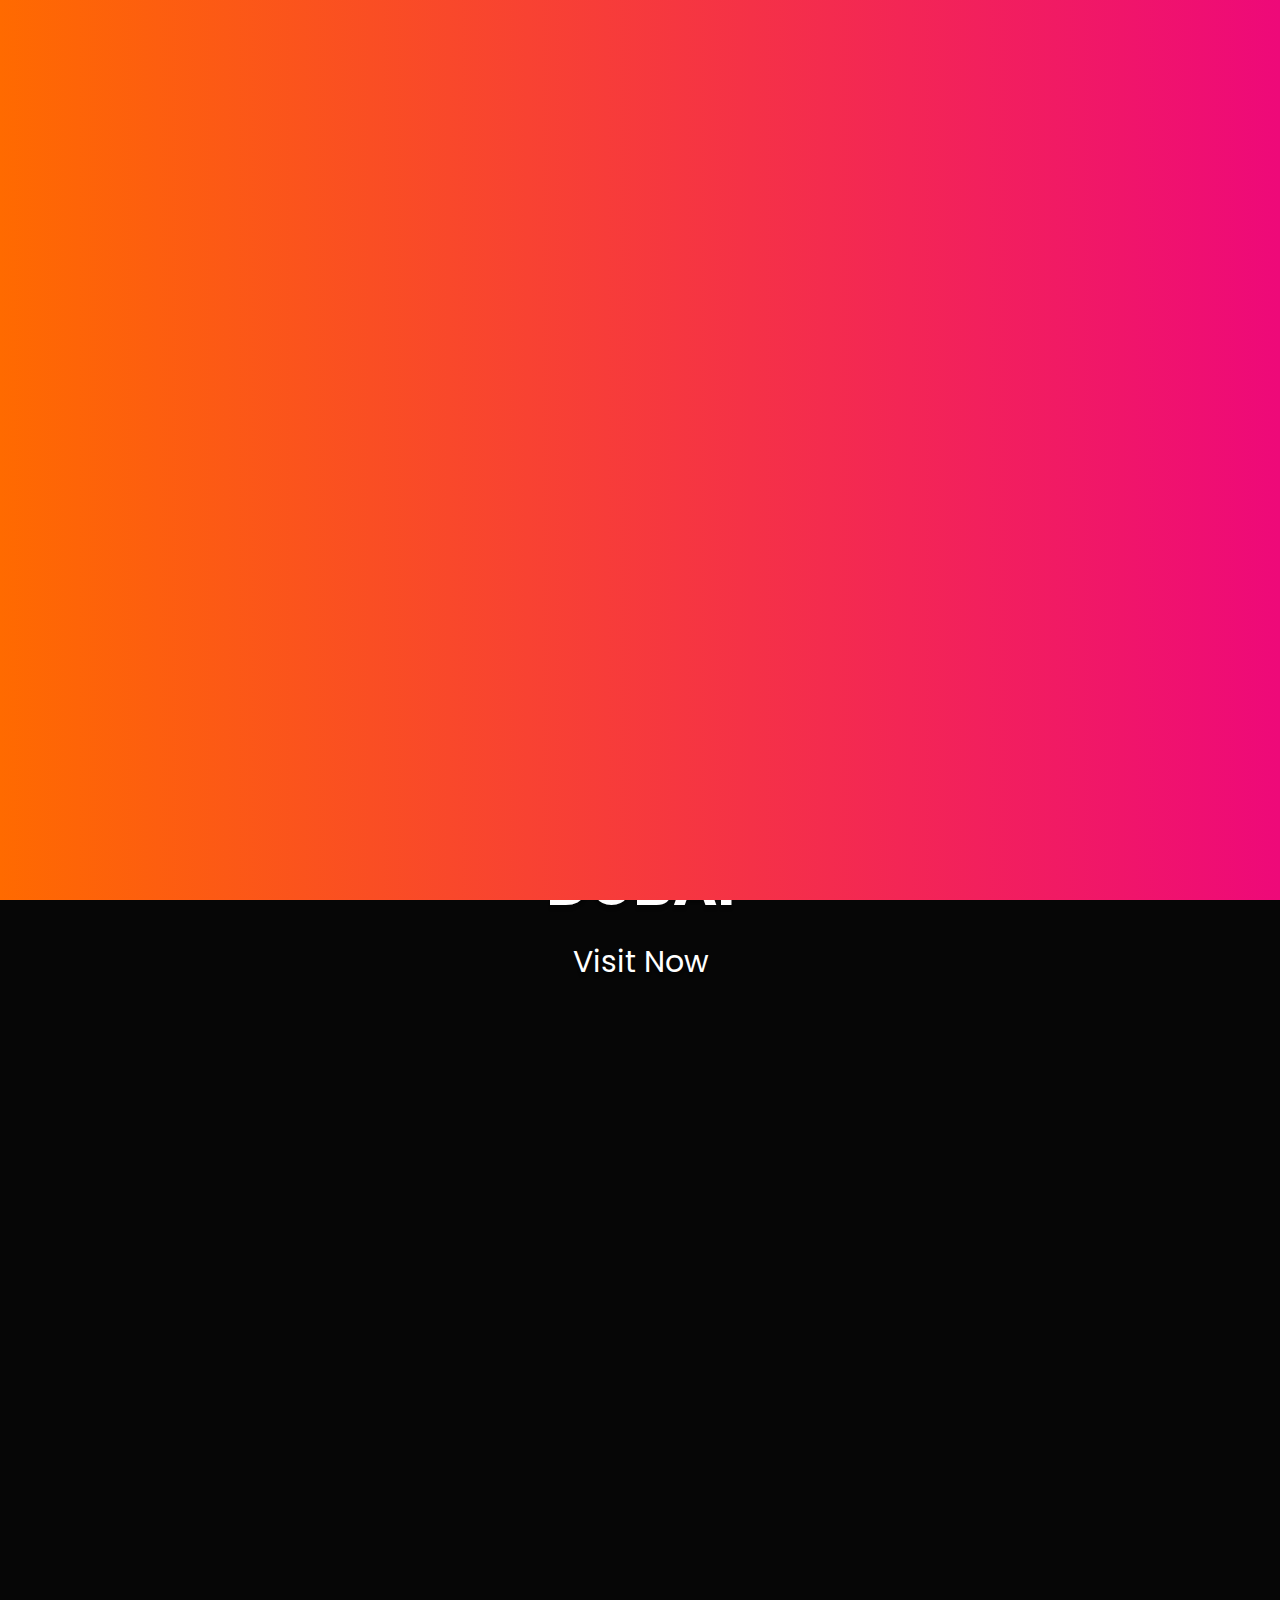
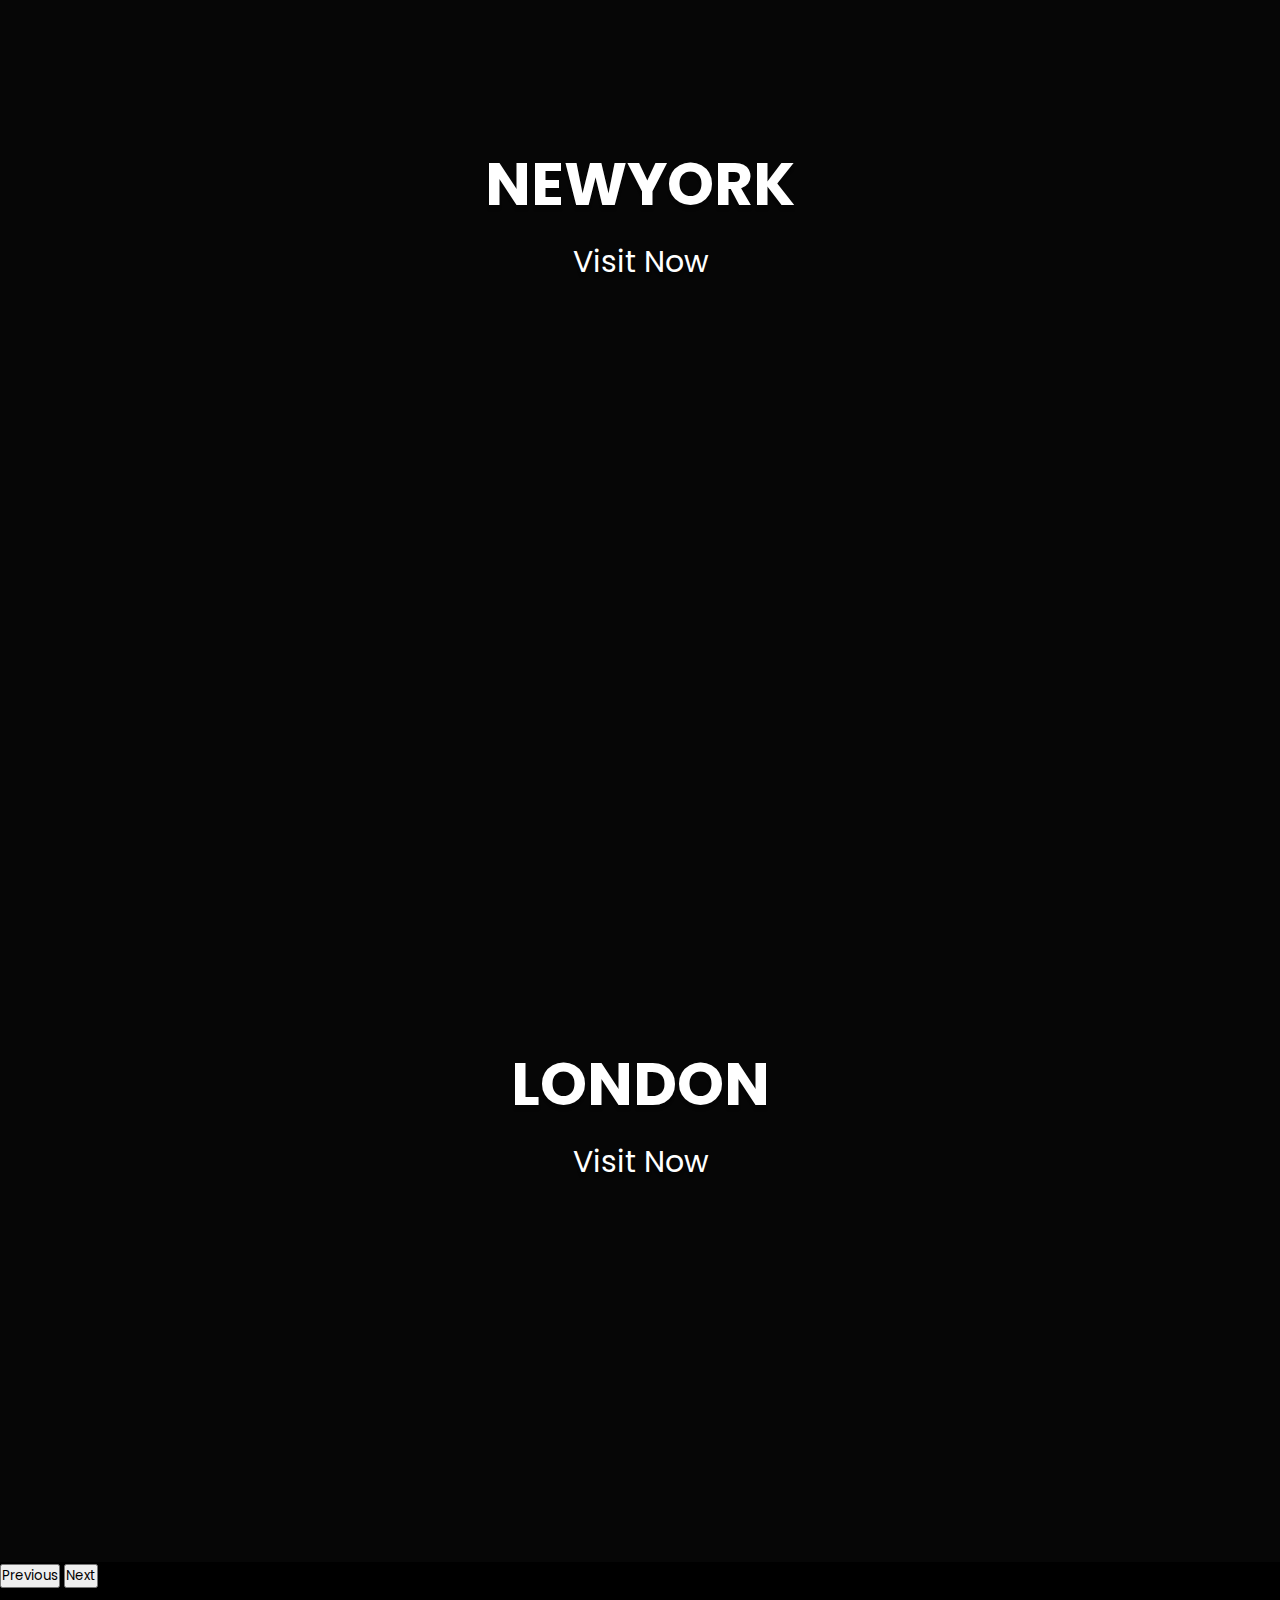
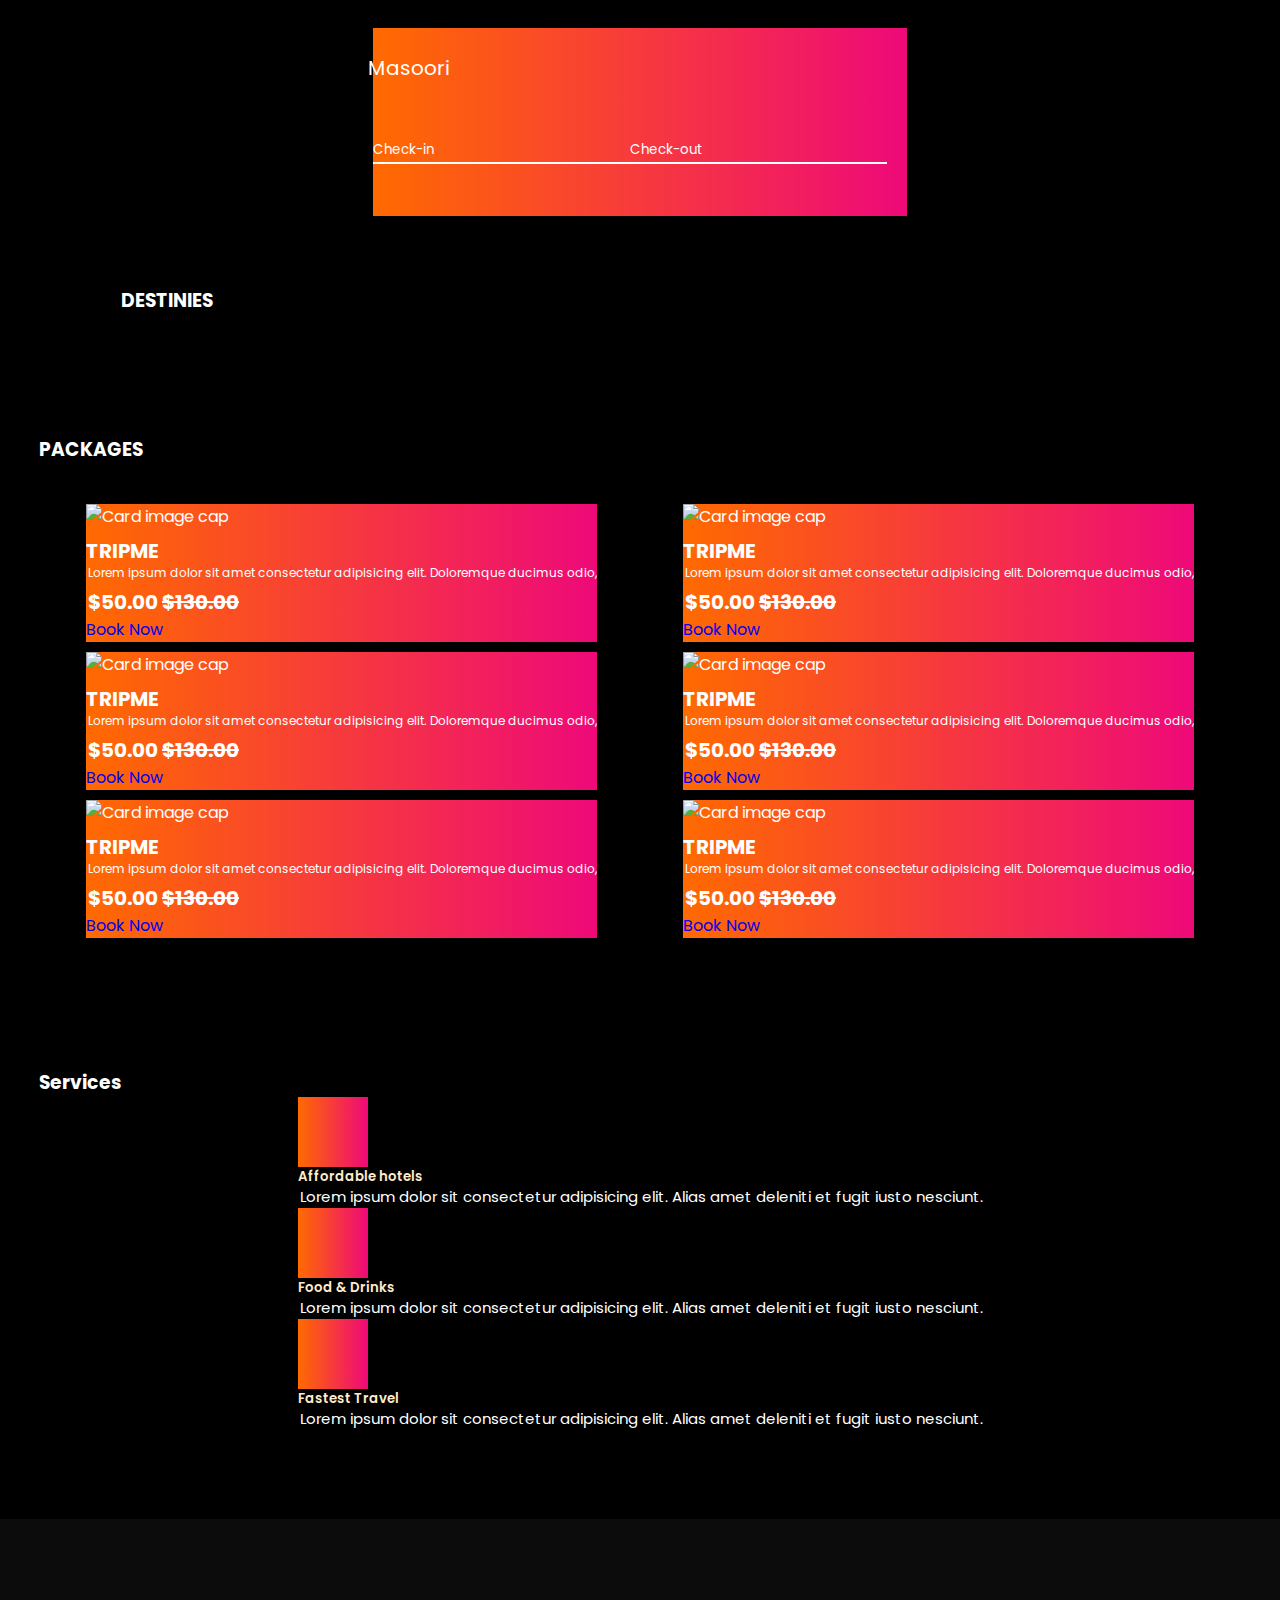
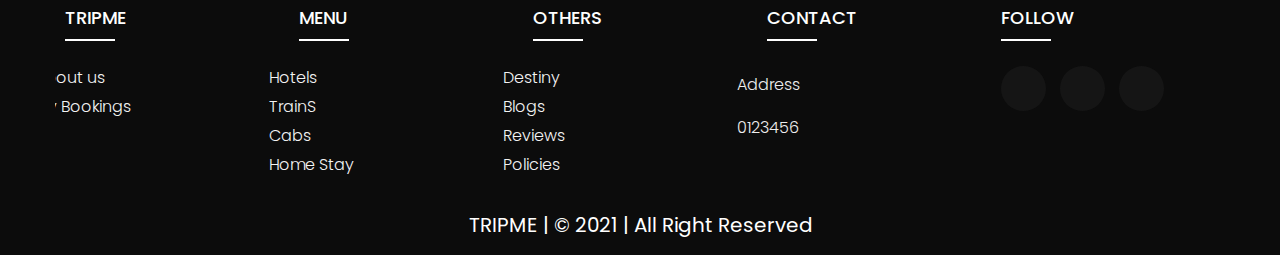
==== commit 59471e62: "Update index.html" ====
--- a/index.html
+++ b/index.html
@@ -306,7 +306,7 @@
   </div>
                             </li>
                             <li class="nav-item">
-                                <a class="nav-link mt-2 text-white" href="login-Signup.html">LOGIN / SIGN UP</a>
+                                <a class="nav-link text-white" href="login-signup.html">LOGIN / SIGN UP</a>
                             </li>
                             <!-- <li class="nav-item">
                     <a class="nav-link disabled" href="#" tabindex="-1" aria-disabled="true">Disabled</a>
@@ -1123,7 +1123,7 @@
                 <div class="bottom-footer">
                     <div class="bottom-text">
                         <p><a href="index.html">
-                                <ion-icon name="pin"></ion-icon> MYTRIP |
+                                <ion-icon name="pin"></ion-icon> TRIPME |
                              &COPY; 2021 | All Right Reserved</a></p>
                     </div>
                 </div>
